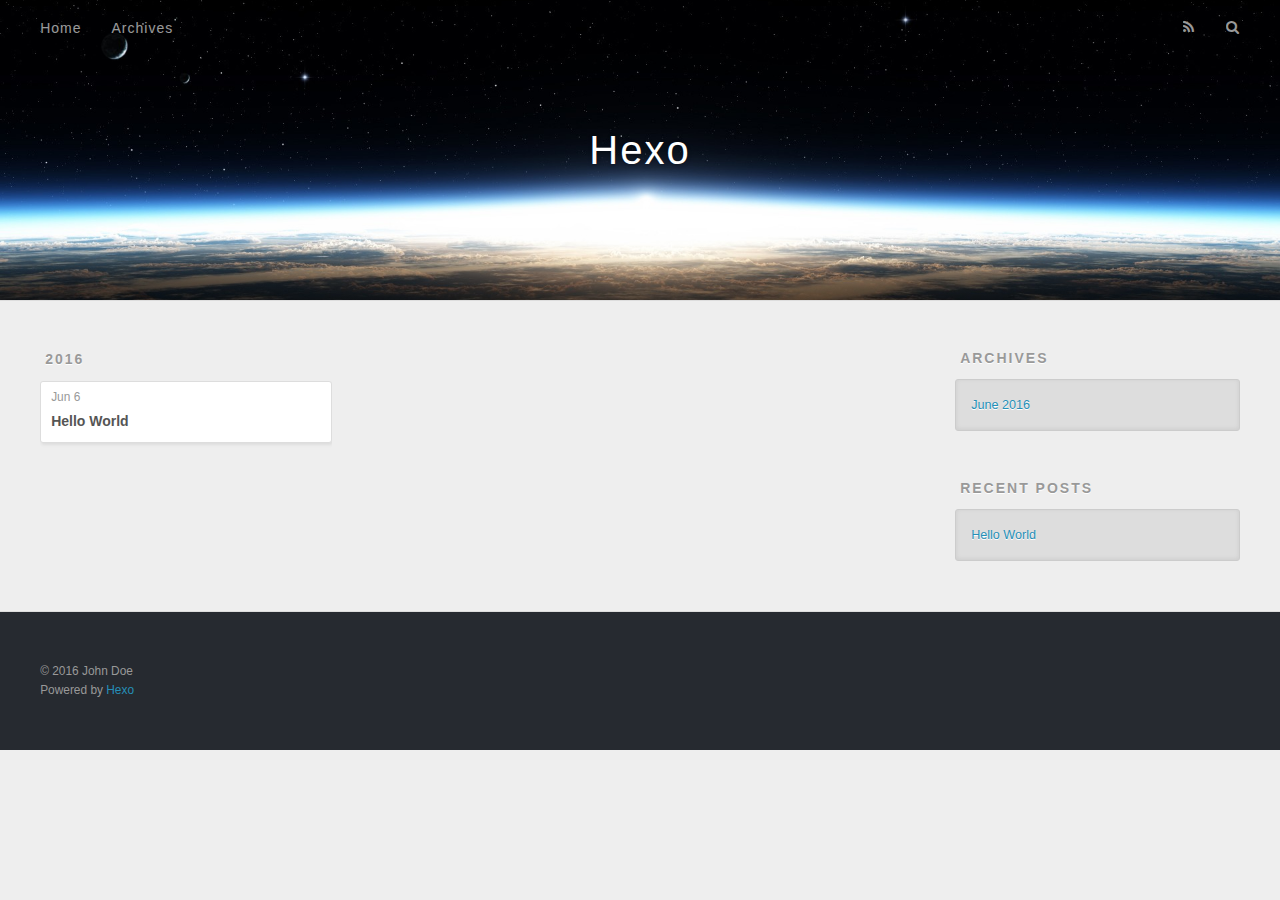
==== archives/2016/index.html @ 3d80b48e "Site updated: 2016-06-06 10:09:51" ====
<!DOCTYPE html>
<html>
<head>
  <meta charset="utf-8">
  
  <title>Archives: 2016 | Hexo</title>
  <meta name="viewport" content="width=device-width, initial-scale=1, maximum-scale=1">
  <meta name="description">
<meta property="og:type" content="website">
<meta property="og:title" content="Hexo">
<meta property="og:url" content="http://yoursite.com/archives/2016/index.html">
<meta property="og:site_name" content="Hexo">
<meta property="og:description">
<meta name="twitter:card" content="summary">
<meta name="twitter:title" content="Hexo">
<meta name="twitter:description">
  
    <link rel="alternate" href="/atom.xml" title="Hexo" type="application/atom+xml">
  
  
    <link rel="icon" href="/favicon.png">
  
  
    <link href="//fonts.googleapis.com/css?family=Source+Code+Pro" rel="stylesheet" type="text/css">
  
  <link rel="stylesheet" href="/css/style.css">
  

</head>

<body>
  <div id="container">
    <div id="wrap">
      <header id="header">
  <div id="banner"></div>
  <div id="header-outer" class="outer">
    <div id="header-title" class="inner">
      <h1 id="logo-wrap">
        <a href="/" id="logo">Hexo</a>
      </h1>
      
    </div>
    <div id="header-inner" class="inner">
      <nav id="main-nav">
        <a id="main-nav-toggle" class="nav-icon"></a>
        
          <a class="main-nav-link" href="/">Home</a>
        
          <a class="main-nav-link" href="/archives">Archives</a>
        
      </nav>
      <nav id="sub-nav">
        
          <a id="nav-rss-link" class="nav-icon" href="/atom.xml" title="RSS Feed"></a>
        
        <a id="nav-search-btn" class="nav-icon" title="Search"></a>
      </nav>
      <div id="search-form-wrap">
        <form action="//google.com/search" method="get" accept-charset="UTF-8" class="search-form"><input type="search" name="q" results="0" class="search-form-input" placeholder="Search"><button type="submit" class="search-form-submit">&#xF002;</button><input type="hidden" name="sitesearch" value="http://yoursite.com"></form>
      </div>
    </div>
  </div>
</header>
      <div class="outer">
        <section id="main">
  
  
    
    
      
      
      <section class="archives-wrap">
        <div class="archive-year-wrap">
          <a href="/archives/2016" class="archive-year">2016</a>
        </div>
        <div class="archives">
    
    <article class="archive-article archive-type-post">
  <div class="archive-article-inner">
    <header class="archive-article-header">
      <a href="/2016/06/06/hello-world/" class="archive-article-date">
  <time datetime="2016-06-06T02:03:06.000Z" itemprop="datePublished">Jun 6</time>
</a>
      
  
    <h1 itemprop="name">
      <a class="archive-article-title" href="/2016/06/06/hello-world/">Hello World</a>
    </h1>
  

    </header>
  </div>
</article>
  
  
    </div></section>
  

</section>
        
          <aside id="sidebar">
  
    

  
    

  
    
  
    
  <div class="widget-wrap">
    <h3 class="widget-title">Archives</h3>
    <div class="widget">
      <ul class="archive-list"><li class="archive-list-item"><a class="archive-list-link" href="/archives/2016/06/">June 2016</a></li></ul>
    </div>
  </div>


  
    
  <div class="widget-wrap">
    <h3 class="widget-title">Recent Posts</h3>
    <div class="widget">
      <ul>
        
          <li>
            <a href="/2016/06/06/hello-world/">Hello World</a>
          </li>
        
      </ul>
    </div>
  </div>

  
</aside>
        
      </div>
      <footer id="footer">
  
  <div class="outer">
    <div id="footer-info" class="inner">
      &copy; 2016 John Doe<br>
      Powered by <a href="http://hexo.io/" target="_blank">Hexo</a>
    </div>
  </div>
</footer>
    </div>
    <nav id="mobile-nav">
  
    <a href="/" class="mobile-nav-link">Home</a>
  
    <a href="/archives" class="mobile-nav-link">Archives</a>
  
</nav>
    

<script src="//ajax.googleapis.com/ajax/libs/jquery/2.0.3/jquery.min.js"></script>


  <link rel="stylesheet" href="/fancybox/jquery.fancybox.css">
  <script src="/fancybox/jquery.fancybox.pack.js"></script>


<script src="/js/script.js"></script>

  </div>
</body>
</html>
---- css/style.css ----
body {
  width: 100%;
}
body:before,
body:after {
  content: "";
  display: table;
}
body:after {
  clear: both;
}
html,
body,
div,
span,
applet,
object,
iframe,
h1,
h2,
h3,
h4,
h5,
h6,
p,
blockquote,
pre,
a,
abbr,
acronym,
address,
big,
cite,
code,
del,
dfn,
em,
img,
ins,
kbd,
q,
s,
samp,
small,
strike,
strong,
sub,
sup,
tt,
var,
dl,
dt,
dd,
ol,
ul,
li,
fieldset,
form,
label,
legend,
table,
caption,
tbody,
tfoot,
thead,
tr,
th,
td {
  margin: 0;
  padding: 0;
  border: 0;
  outline: 0;
  font-weight: inherit;
  font-style: inherit;
  font-family: inherit;
  font-size: 100%;
  vertical-align: baseline;
}
body {
  line-height: 1;
  color: #000;
  background: #fff;
}
ol,
ul {
  list-style: none;
}
table {
  border-collapse: separate;
  border-spacing: 0;
  vertical-align: middle;
}
caption,
th,
td {
  text-align: left;
  font-weight: normal;
  vertical-align: middle;
}
a img {
  border: none;
}
input,
button {
  margin: 0;
  padding: 0;
}
input::-moz-focus-inner,
button::-moz-focus-inner {
  border: 0;
  padding: 0;
}
@font-face {
  font-family: FontAwesome;
  font-style: normal;
  font-weight: normal;
  src: url("fonts/fontawesome-webfont.eot?v=#4.0.3");
  src: url("fonts/fontawesome-webfont.eot?#iefix&v=#4.0.3") format("embedded-opentype"), url("fonts/fontawesome-webfont.woff?v=#4.0.3") format("woff"), url("fonts/fontawesome-webfont.ttf?v=#4.0.3") format("truetype"), url("fonts/fontawesome-webfont.svg#fontawesomeregular?v=#4.0.3") format("svg");
}
html,
body,
#container {
  height: 100%;
}
body {
  background: #eee;
  font: 14px "Helvetica Neue", Helvetica, Arial, sans-serif;
  -webkit-text-size-adjust: 100%;
}
.outer {
  max-width: 1220px;
  margin: 0 auto;
  padding: 0 20px;
}
.outer:before,
.outer:after {
  content: "";
  display: table;
}
.outer:after {
  clear: both;
}
.inner {
  display: inline;
  float: left;
  width: 98.3333333333333%;
  margin: 0 0.8333333333333%;
}
.left,
.alignleft {
  float: left;
}
.right,
.alignright {
  float: right;
}
.clear {
  clear: both;
}
#container {
  position: relative;
}
.mobile-nav-on {
  overflow: hidden;
}
#wrap {
  height: 100%;
  width: 100%;
  position: absolute;
  top: 0;
  left: 0;
  -webkit-transition: 0.2s ease-out;
  -moz-transition: 0.2s ease-out;
  -ms-transition: 0.2s ease-out;
  transition: 0.2s ease-out;
  z-index: 1;
  background: #eee;
}
.mobile-nav-on #wrap {
  left: 280px;
}
@media screen and (min-width: 768px) {
  #main {
    display: inline;
    float: left;
    width: 73.3333333333333%;
    margin: 0 0.8333333333333%;
  }
}
.article-date,
.article-category-link,
.archive-year,
.widget-title {
  text-decoration: none;
  text-transform: uppercase;
  letter-spacing: 2px;
  color: #999;
  margin-bottom: 1em;
  margin-left: 5px;
  line-height: 1em;
  text-shadow: 0 1px #fff;
  font-weight: bold;
}
.article-inner,
.archive-article-inner {
  background: #fff;
  -webkit-box-shadow: 1px 2px 3px #ddd;
  box-shadow: 1px 2px 3px #ddd;
  border: 1px solid #ddd;
  -webkit-border-radius: 3px;
  border-radius: 3px;
}
.article-entry h1,
.widget h1 {
  font-size: 2em;
}
.article-entry h2,
.widget h2 {
  font-size: 1.5em;
}
.article-entry h3,
.widget h3 {
  font-size: 1.3em;
}
.article-entry h4,
.widget h4 {
  font-size: 1.2em;
}
.article-entry h5,
.widget h5 {
  font-size: 1em;
}
.article-entry h6,
.widget h6 {
  font-size: 1em;
  color: #999;
}
.article-entry hr,
.widget hr {
  border: 1px dashed #ddd;
}
.article-entry strong,
.widget strong {
  font-weight: bold;
}
.article-entry em,
.widget em,
.article-entry cite,
.widget cite {
  font-style: italic;
}
.article-entry sup,
.widget sup,
.article-entry sub,
.widget sub {
  font-size: 0.75em;
  line-height: 0;
  position: relative;
  vertical-align: baseline;
}
.article-entry sup,
.widget sup {
  top: -0.5em;
}
.article-entry sub,
.widget sub {
  bottom: -0.2em;
}
.article-entry small,
.widget small {
  font-size: 0.85em;
}
.article-entry acronym,
.widget acronym,
.article-entry abbr,
.widget abbr {
  border-bottom: 1px dotted;
}
.article-entry ul,
.widget ul,
.article-entry ol,
.widget ol,
.article-entry dl,
.widget dl {
  margin: 0 20px;
  line-height: 1.6em;
}
.article-entry ul ul,
.widget ul ul,
.article-entry ol ul,
.widget ol ul,
.article-entry ul ol,
.widget ul ol,
.article-entry ol ol,
.widget ol ol {
  margin-top: 0;
  margin-bottom: 0;
}
.article-entry ul,
.widget ul {
  list-style: disc;
}
.article-entry ol,
.widget ol {
  list-style: decimal;
}
.article-entry dt,
.widget dt {
  font-weight: bold;
}
#header {
  height: 300px;
  position: relative;
  border-bottom: 1px solid #ddd;
}
#header:before,
#header:after {
  content: "";
  position: absolute;
  left: 0;
  right: 0;
  height: 40px;
}
#header:before {
  top: 0;
  background: -webkit-linear-gradient(rgba(0,0,0,0.2), transparent);
  background: -moz-linear-gradient(rgba(0,0,0,0.2), transparent);
  background: -ms-linear-gradient(rgba(0,0,0,0.2), transparent);
  background: linear-gradient(rgba(0,0,0,0.2), transparent);
}
#header:after {
  bottom: 0;
  background: -webkit-linear-gradient(transparent, rgba(0,0,0,0.2));
  background: -moz-linear-gradient(transparent, rgba(0,0,0,0.2));
  background: -ms-linear-gradient(transparent, rgba(0,0,0,0.2));
  background: linear-gradient(transparent, rgba(0,0,0,0.2));
}
#header-outer {
  height: 100%;
  position: relative;
}
#header-inner {
  position: relative;
  overflow: hidden;
}
#banner {
  position: absolute;
  top: 0;
  left: 0;
  width: 100%;
  height: 100%;
  background: url("images/banner.jpg") center #000;
  -webkit-background-size: cover;
  -moz-background-size: cover;
  background-size: cover;
  z-index: -1;
}
#header-title {
  text-align: center;
  height: 40px;
  position: absolute;
  top: 50%;
  left: 0;
  margin-top: -20px;
}
#logo,
#subtitle {
  text-decoration: none;
  color: #fff;
  font-weight: 300;
  text-shadow: 0 1px 4px rgba(0,0,0,0.3);
}
#logo {
  font-size: 40px;
  line-height: 40px;
  letter-spacing: 2px;
}
#subtitle {
  font-size: 16px;
  line-height: 16px;
  letter-spacing: 1px;
}
#subtitle-wrap {
  margin-top: 16px;
}
#main-nav {
  float: left;
  margin-left: -15px;
}
.nav-icon,
.main-nav-link {
  float: left;
  color: #fff;
  opacity: 0.6;
  text-decoration: none;
  text-shadow: 0 1px rgba(0,0,0,0.2);
  -webkit-transition: opacity 0.2s;
  -moz-transition: opacity 0.2s;
  -ms-transition: opacity 0.2s;
  transition: opacity 0.2s;
  display: block;
  padding: 20px 15px;
}
.nav-icon:hover,
.main-nav-link:hover {
  opacity: 1;
}
.nav-icon {
  font-family: FontAwesome;
  text-align: center;
  font-size: 14px;
  width: 14px;
  height: 14px;
  padding: 20px 15px;
  position: relative;
  cursor: pointer;
}
.main-nav-link {
  font-weight: 300;
  letter-spacing: 1px;
}
@media screen and (max-width: 479px) {
  .main-nav-link {
    display: none;
  }
}
#main-nav-toggle {
  display: none;
}
#main-nav-toggle:before {
  content: "\f0c9";
}
@media screen and (max-width: 479px) {
  #main-nav-toggle {
    display: block;
  }
}
#sub-nav {
  float: right;
  margin-right: -15px;
}
#nav-rss-link:before {
  content: "\f09e";
}
#nav-search-btn:before {
  content: "\f002";
}
#search-form-wrap {
  position: absolute;
  top: 15px;
  width: 150px;
  height: 30px;
  right: -150px;
  opacity: 0;
  -webkit-transition: 0.2s ease-out;
  -moz-transition: 0.2s ease-out;
  -ms-transition: 0.2s ease-out;
  transition: 0.2s ease-out;
}
#search-form-wrap.on {
  opacity: 1;
  right: 0;
}
@media screen and (max-width: 479px) {
  #search-form-wrap {
    width: 100%;
    right: -100%;
  }
}
.search-form {
  position: absolute;
  top: 0;
  left: 0;
  right: 0;
  background: #fff;
  padding: 5px 15px;
  -webkit-border-radius: 15px;
  border-radius: 15px;
  -webkit-box-shadow: 0 0 10px rgba(0,0,0,0.3);
  box-shadow: 0 0 10px rgba(0,0,0,0.3);
}
.search-form-input {
  border: none;
  background: none;
  color: #555;
  width: 100%;
  font: 13px "Helvetica Neue", Helvetica, Arial, sans-serif;
  outline: none;
}
.search-form-input::-webkit-search-results-decoration,
.search-form-input::-webkit-search-cancel-button {
  -webkit-appearance: none;
}
.search-form-submit {
  position: absolute;
  top: 50%;
  right: 10px;
  margin-top: -7px;
  font: 13px FontAwesome;
  border: none;
  background: none;
  color: #bbb;
  cursor: pointer;
}
.search-form-submit:hover,
.search-form-submit:focus {
  color: #777;
}
.article {
  margin: 50px 0;
}
.article-inner {
  overflow: hidden;
}
.article-meta:before,
.article-meta:after {
  content: "";
  display: table;
}
.article-meta:after {
  clear: both;
}
.article-date {
  float: left;
}
.article-category {
  float: left;
  line-height: 1em;
  color: #ccc;
  text-shadow: 0 1px #fff;
  margin-left: 8px;
}
.article-category:before {
  content: "\2022";
}
.article-category-link {
  margin: 0 12px 1em;
}
.article-header {
  padding: 20px 20px 0;
}
.article-title {
  text-decoration: none;
  font-size: 2em;
  font-weight: bold;
  color: #555;
  line-height: 1.1em;
  -webkit-transition: color 0.2s;
  -moz-transition: color 0.2s;
  -ms-transition: color 0.2s;
  transition: color 0.2s;
}
a.article-title:hover {
  color: #258fb8;
}
.article-entry {
  color: #555;
  padding: 0 20px;
}
.article-entry:before,
.article-entry:after {
  content: "";
  display: table;
}
.article-entry:after {
  clear: both;
}
.article-entry p,
.article-entry table {
  line-height: 1.6em;
  margin: 1.6em 0;
}
.article-entry h1,
.article-entry h2,
.article-entry h3,
.article-entry h4,
.article-entry h5,
.article-entry h6 {
  font-weight: bold;
}
.article-entry h1,
.article-entry h2,
.article-entry h3,
.article-entry h4,
.article-entry h5,
.article-entry h6 {
  line-height: 1.1em;
  margin: 1.1em 0;
}
.article-entry a {
  color: #258fb8;
  text-decoration: none;
}
.article-entry a:hover {
  text-decoration: underline;
}
.article-entry ul,
.article-entry ol,
.article-entry dl {
  margin-top: 1.6em;
  margin-bottom: 1.6em;
}
.article-entry img,
.article-entry video {
  max-width: 100%;
  height: auto;
  display: block;
  margin: auto;
}
.article-entry iframe {
  border: none;
}
.article-entry table {
  width: 100%;
  border-collapse: collapse;
  border-spacing: 0;
}
.article-entry th {
  font-weight: bold;
  border-bottom: 3px solid #ddd;
  padding-bottom: 0.5em;
}
.article-entry td {
  border-bottom: 1px solid #ddd;
  padding: 10px 0;
}
.article-entry blockquote {
  font-family: Georgia, "Times New Roman", serif;
  font-size: 1.4em;
  margin: 1.6em 20px;
  text-align: center;
}
.article-entry blockquote footer {
  font-size: 14px;
  margin: 1.6em 0;
  font-family: "Helvetica Neue", Helvetica, Arial, sans-serif;
}
.article-entry blockquote footer cite:before {
  content: "—";
  padding: 0 0.5em;
}
.article-entry .pullquote {
  text-align: left;
  width: 45%;
  margin: 0;
}
.article-entry .pullquote.left {
  margin-left: 0.5em;
  margin-right: 1em;
}
.article-entry .pullquote.right {
  margin-right: 0.5em;
  margin-left: 1em;
}
.article-entry .caption {
  color: #999;
  display: block;
  font-size: 0.9em;
  margin-top: 0.5em;
  position: relative;
  text-align: center;
}
.article-entry .video-container {
  position: relative;
  padding-top: 56.25%;
  height: 0;
  overflow: hidden;
}
.article-entry .video-container iframe,
.article-entry .video-container object,
.article-entry .video-container embed {
  position: absolute;
  top: 0;
  left: 0;
  width: 100%;
  height: 100%;
  margin-top: 0;
}
.article-more-link a {
  display: inline-block;
  line-height: 1em;
  padding: 6px 15px;
  -webkit-border-radius: 15px;
  border-radius: 15px;
  background: #eee;
  color: #999;
  text-shadow: 0 1px #fff;
  text-decoration: none;
}
.article-more-link a:hover {
  background: #258fb8;
  color: #fff;
  text-decoration: none;
  text-shadow: 0 1px #1e7293;
}
.article-footer {
  font-size: 0.85em;
  line-height: 1.6em;
  border-top: 1px solid #ddd;
  padding-top: 1.6em;
  margin: 0 20px 20px;
}
.article-footer:before,
.article-footer:after {
  content: "";
  display: table;
}
.article-footer:after {
  clear: both;
}
.article-footer a {
  color: #999;
  text-decoration: none;
}
.article-footer a:hover {
  color: #555;
}
.article-tag-list-item {
  float: left;
  margin-right: 10px;
}
.article-tag-list-link:before {
  content: "#";
}
.article-comment-link {
  float: right;
}
.article-comment-link:before {
  content: "\f075";
  font-family: FontAwesome;
  padding-right: 8px;
}
.article-share-link {
  cursor: pointer;
  float: right;
  margin-left: 20px;
}
.article-share-link:before {
  content: "\f064";
  font-family: FontAwesome;
  padding-right: 6px;
}
#article-nav {
  position: relative;
}
#article-nav:before,
#article-nav:after {
  content: "";
  display: table;
}
#article-nav:after {
  clear: both;
}
@media screen and (min-width: 768px) {
  #article-nav {
    margin: 50px 0;
  }
  #article-nav:before {
    width: 8px;
    height: 8px;
    position: absolute;
    top: 50%;
    left: 50%;
    margin-top: -4px;
    margin-left: -4px;
    content: "";
    -webkit-border-radius: 50%;
    border-radius: 50%;
    background: #ddd;
    -webkit-box-shadow: 0 1px 2px #fff;
    box-shadow: 0 1px 2px #fff;
  }
}
.article-nav-link-wrap {
  text-decoration: none;
  text-shadow: 0 1px #fff;
  color: #999;
  -webkit-box-sizing: border-box;
  -moz-box-sizing: border-box;
  box-sizing: border-box;
  margin-top: 50px;
  text-align: center;
  display: block;
}
.article-nav-link-wrap:hover {
  color: #555;
}
@media screen and (min-width: 768px) {
  .article-nav-link-wrap {
    width: 50%;
    margin-top: 0;
  }
}
@media screen and (min-width: 768px) {
  #article-nav-newer {
    float: left;
    text-align: right;
    padding-right: 20px;
  }
}
@media screen and (min-width: 768px) {
  #article-nav-older {
    float: right;
    text-align: left;
    padding-left: 20px;
  }
}
.article-nav-caption {
  text-transform: uppercase;
  letter-spacing: 2px;
  color: #ddd;
  line-height: 1em;
  font-weight: bold;
}
#article-nav-newer .article-nav-caption {
  margin-right: -2px;
}
.article-nav-title {
  font-size: 0.85em;
  line-height: 1.6em;
  margin-top: 0.5em;
}
.article-share-box {
  position: absolute;
  display: none;
  background: #fff;
  -webkit-box-shadow: 1px 2px 10px rgba(0,0,0,0.2);
  box-shadow: 1px 2px 10px rgba(0,0,0,0.2);
  -webkit-border-radius: 3px;
  border-radius: 3px;
  margin-left: -145px;
  overflow: hidden;
  z-index: 1;
}
.article-share-box.on {
  display: block;
}
.article-share-input {
  width: 100%;
  background: none;
  -webkit-box-sizing: border-box;
  -moz-box-sizing: border-box;
  box-sizing: border-box;
  font: 14px "Helvetica Neue", Helvetica, Arial, sans-serif;
  padding: 0 15px;
  color: #555;
  outline: none;
  border: 1px solid #ddd;
  -webkit-border-radius: 3px 3px 0 0;
  border-radius: 3px 3px 0 0;
  height: 36px;
  line-height: 36px;
}
.article-share-links {
  background: #eee;
}
.article-share-links:before,
.article-share-links:after {
  content: "";
  display: table;
}
.article-share-links:after {
  clear: both;
}
.article-share-twitter,
.article-share-facebook,
.article-share-pinterest,
.article-share-google {
  width: 50px;
  height: 36px;
  display: block;
  float: left;
  position: relative;
  color: #999;
  text-shadow: 0 1px #fff;
}
.article-share-twitter:before,
.article-share-facebook:before,
.article-share-pinterest:before,
.article-share-google:before {
  font-size: 20px;
  font-family: FontAwesome;
  width: 20px;
  height: 20px;
  position: absolute;
  top: 50%;
  left: 50%;
  margin-top: -10px;
  margin-left: -10px;
  text-align: center;
}
.article-share-twitter:hover,
.article-share-facebook:hover,
.article-share-pinterest:hover,
.article-share-google:hover {
  color: #fff;
}
.article-share-twitter:before {
  content: "\f099";
}
.article-share-twitter:hover {
  background: #00aced;
  text-shadow: 0 1px #008abe;
}
.article-share-facebook:before {
  content: "\f09a";
}
.article-share-facebook:hover {
  background: #3b5998;
  text-shadow: 0 1px #2f477a;
}
.article-share-pinterest:before {
  content: "\f0d2";
}
.article-share-pinterest:hover {
  background: #cb2027;
  text-shadow: 0 1px #a21a1f;
}
.article-share-google:before {
  content: "\f0d5";
}
.article-share-google:hover {
  background: #dd4b39;
  text-shadow: 0 1px #be3221;
}
.article-gallery {
  background: #000;
  position: relative;
}
.article-gallery-photos {
  position: relative;
  overflow: hidden;
}
.article-gallery-img {
  display: none;
  max-width: 100%;
}
.article-gallery-img:first-child {
  display: block;
}
.article-gallery-img.loaded {
  position: absolute;
  display: block;
}
.article-gallery-img img {
  display: block;
  max-width: 100%;
  margin: 0 auto;
}
#comments {
  background: #fff;
  -webkit-box-shadow: 1px 2px 3px #ddd;
  box-shadow: 1px 2px 3px #ddd;
  padding: 20px;
  border: 1px solid #ddd;
  -webkit-border-radius: 3px;
  border-radius: 3px;
  margin: 50px 0;
}
#comments a {
  color: #258fb8;
}
.archives-wrap {
  margin: 50px 0;
}
.archives:before,
.archives:after {
  content: "";
  display: table;
}
.archives:after {
  clear: both;
}
.archive-year-wrap {
  margin-bottom: 1em;
}
.archives {
  -webkit-column-gap: 10px;
  -moz-column-gap: 10px;
  column-gap: 10px;
}
@media screen and (min-width: 480px) and (max-width: 767px) {
  .archives {
    -webkit-column-count: 2;
    -moz-column-count: 2;
    column-count: 2;
  }
}
@media screen and (min-width: 768px) {
  .archives {
    -webkit-column-count: 3;
    -moz-column-count: 3;
    column-count: 3;
  }
}
.archive-article {
  -webkit-column-break-inside: avoid;
  page-break-inside: avoid;
  overflow: hidden;
  break-inside: avoid-column;
}
.archive-article-inner {
  padding: 10px;
  margin-bottom: 15px;
}
.archive-article-title {
  text-decoration: none;
  font-weight: bold;
  color: #555;
  -webkit-transition: color 0.2s;
  -moz-transition: color 0.2s;
  -ms-transition: color 0.2s;
  transition: color 0.2s;
  line-height: 1.6em;
}
.archive-article-title:hover {
  color: #258fb8;
}
.archive-article-footer {
  margin-top: 1em;
}
.archive-article-date {
  color: #999;
  text-decoration: none;
  font-size: 0.85em;
  line-height: 1em;
  margin-bottom: 0.5em;
  display: block;
}
#page-nav {
  margin: 50px auto;
  background: #fff;
  -webkit-box-shadow: 1px 2px 3px #ddd;
  box-shadow: 1px 2px 3px #ddd;
  border: 1px solid #ddd;
  -webkit-border-radius: 3px;
  border-radius: 3px;
  text-align: center;
  color: #999;
  overflow: hidden;
}
#page-nav:before,
#page-nav:after {
  content: "";
  display: table;
}
#page-nav:after {
  clear: both;
}
#page-nav a,
#page-nav span {
  padding: 10px 20px;
  line-height: 1;
  height: 2ex;
}
#page-nav a {
  color: #999;
  text-decoration: none;
}
#page-nav a:hover {
  background: #999;
  color: #fff;
}
#page-nav .prev {
  float: left;
}
#page-nav .next {
  float: right;
}
#page-nav .page-number {
  display: inline-block;
}
@media screen and (max-width: 479px) {
  #page-nav .page-number {
    display: none;
  }
}
#page-nav .current {
  color: #555;
  font-weight: bold;
}
#page-nav .space {
  color: #ddd;
}
#footer {
  background: #262a30;
  padding: 50px 0;
  border-top: 1px solid #ddd;
  color: #999;
}
#footer a {
  color: #258fb8;
  text-decoration: none;
}
#footer a:hover {
  text-decoration: underline;
}
#footer-info {
  line-height: 1.6em;
  font-size: 0.85em;
}
.article-entry pre,
.article-entry .highlight {
  background: #2d2d2d;
  margin: 0 -20px;
  padding: 15px 20px;
  border-style: solid;
  border-color: #ddd;
  border-width: 1px 0;
  overflow: auto;
  color: #ccc;
  line-height: 22.400000000000002px;
}
.article-entry .highlight .gutter pre,
.article-entry .gist .gist-file .gist-data .line-numbers {
  color: #666;
  font-size: 0.85em;
}
.article-entry pre,
.article-entry code {
  font-family: "Source Code Pro", Consolas, Monaco, Menlo, Consolas, monospace;
}
.article-entry code {
  background: #eee;
  text-shadow: 0 1px #fff;
  padding: 0 0.3em;
}
.article-entry pre code {
  background: none;
  text-shadow: none;
  padding: 0;
}
.article-entry .highlight pre {
  border: none;
  margin: 0;
  padding: 0;
}
.article-entry .highlight table {
  margin: 0;
  width: auto;
}
.article-entry .highlight td {
  border: none;
  padding: 0;
}
.article-entry .highlight figcaption {
  font-size: 0.85em;
  color: #999;
  line-height: 1em;
  margin-bottom: 1em;
}
.article-entry .highlight figcaption:before,
.article-entry .highlight figcaption:after {
  content: "";
  display: table;
}
.article-entry .highlight figcaption:after {
  clear: both;
}
.article-entry .highlight figcaption a {
  float: right;
}
.article-entry .highlight .gutter pre {
  text-align: right;
  padding-right: 20px;
}
.article-entry .highlight .line {
  height: 22.400000000000002px;
}
.article-entry .gist {
  margin: 0 -20px;
  border-style: solid;
  border-color: #ddd;
  border-width: 1px 0;
  background: #2d2d2d;
  padding: 15px 20px 15px 0;
}
.article-entry .gist .gist-file {
  border: none;
  font-family: "Source Code Pro", Consolas, Monaco, Menlo, Consolas, monospace;
  margin: 0;
}
.article-entry .gist .gist-file .gist-data {
  background: none;
  border: none;
}
.article-entry .gist .gist-file .gist-data .line-numbers {
  background: none;
  border: none;
  padding: 0 20px 0 0;
}
.article-entry .gist .gist-file .gist-data .line-data {
  padding: 0 !important;
}
.article-entry .gist .gist-file .highlight {
  margin: 0;
  padding: 0;
  border: none;
}
.article-entry .gist .gist-file .gist-meta {
  background: #2d2d2d;
  color: #999;
  font: 0.85em "Helvetica Neue", Helvetica, Arial, sans-serif;
  text-shadow: 0 0;
  padding: 0;
  margin-top: 1em;
  margin-left: 20px;
}
.article-entry .gist .gist-file .gist-meta a {
  color: #258fb8;
  font-weight: normal;
}
.article-entry .gist .gist-file .gist-meta a:hover {
  text-decoration: underline;
}
pre .comment,
pre .title {
  color: #999;
}
pre .variable,
pre .attribute,
pre .tag,
pre .regexp,
pre .ruby .constant,
pre .xml .tag .title,
pre .xml .pi,
pre .xml .doctype,
pre .html .doctype,
pre .css .id,
pre .css .class,
pre .css .pseudo {
  color: #f2777a;
}
pre .number,
pre .preprocessor,
pre .built_in,
pre .literal,
pre .params,
pre .constant {
  color: #f99157;
}
pre .class,
pre .ruby .class .title,
pre .css .rules .attribute {
  color: #9c9;
}
pre .string,
pre .value,
pre .inheritance,
pre .header,
pre .ruby .symbol,
pre .xml .cdata {
  color: #9c9;
}
pre .css .hexcolor {
  color: #6cc;
}
pre .function,
pre .python .decorator,
pre .python .title,
pre .ruby .function .title,
pre .ruby .title .keyword,
pre .perl .sub,
pre .javascript .title,
pre .coffeescript .title {
  color: #69c;
}
pre .keyword,
pre .javascript .function {
  color: #c9c;
}
@media screen and (max-width: 479px) {
  #mobile-nav {
    position: absolute;
    top: 0;
    left: 0;
    width: 280px;
    height: 100%;
    background: #191919;
    border-right: 1px solid #fff;
  }
}
@media screen and (max-width: 479px) {
  .mobile-nav-link {
    display: block;
    color: #999;
    text-decoration: none;
    padding: 15px 20px;
    font-weight: bold;
  }
  .mobile-nav-link:hover {
    color: #fff;
  }
}
@media screen and (min-width: 768px) {
  #sidebar {
    display: inline;
    float: left;
    width: 23.3333333333333%;
    margin: 0 0.8333333333333%;
  }
}
.widget-wrap {
  margin: 50px 0;
}
.widget {
  color: #777;
  text-shadow: 0 1px #fff;
  background: #ddd;
  -webkit-box-shadow: 0 -1px 4px #ccc inset;
  box-shadow: 0 -1px 4px #ccc inset;
  border: 1px solid #ccc;
  padding: 15px;
  -webkit-border-radius: 3px;
  border-radius: 3px;
}
.widget a {
  color: #258fb8;
  text-decoration: none;
}
.widget a:hover {
  text-decoration: underline;
}
.widget ul ul,
.widget ol ul,
.widget dl ul,
.widget ul ol,
.widget ol ol,
.widget dl ol,
.widget ul dl,
.widget ol dl,
.widget dl dl {
  margin-left: 15px;
  list-style: disc;
}
.widget {
  line-height: 1.6em;
  word-wrap: break-word;
  font-size: 0.9em;
}
.widget ul,
.widget ol {
  list-style: none;
  margin: 0;
}
.widget ul ul,
.widget ol ul,
.widget ul ol,
.widget ol ol {
  margin: 0 20px;
}
.widget ul ul,
.widget ol ul {
  list-style: disc;
}
.widget ul ol,
.widget ol ol {
  list-style: decimal;
}
.category-list-count,
.tag-list-count,
.archive-list-count {
  padding-left: 5px;
  color: #999;
  font-size: 0.85em;
}
.category-list-count:before,
.tag-list-count:before,
.archive-list-count:before {
  content: "(";
}
.category-list-count:after,
.tag-list-count:after,
.archive-list-count:after {
  content: ")";
}
.tagcloud a {
  margin-right: 5px;
  display: inline-block;
}
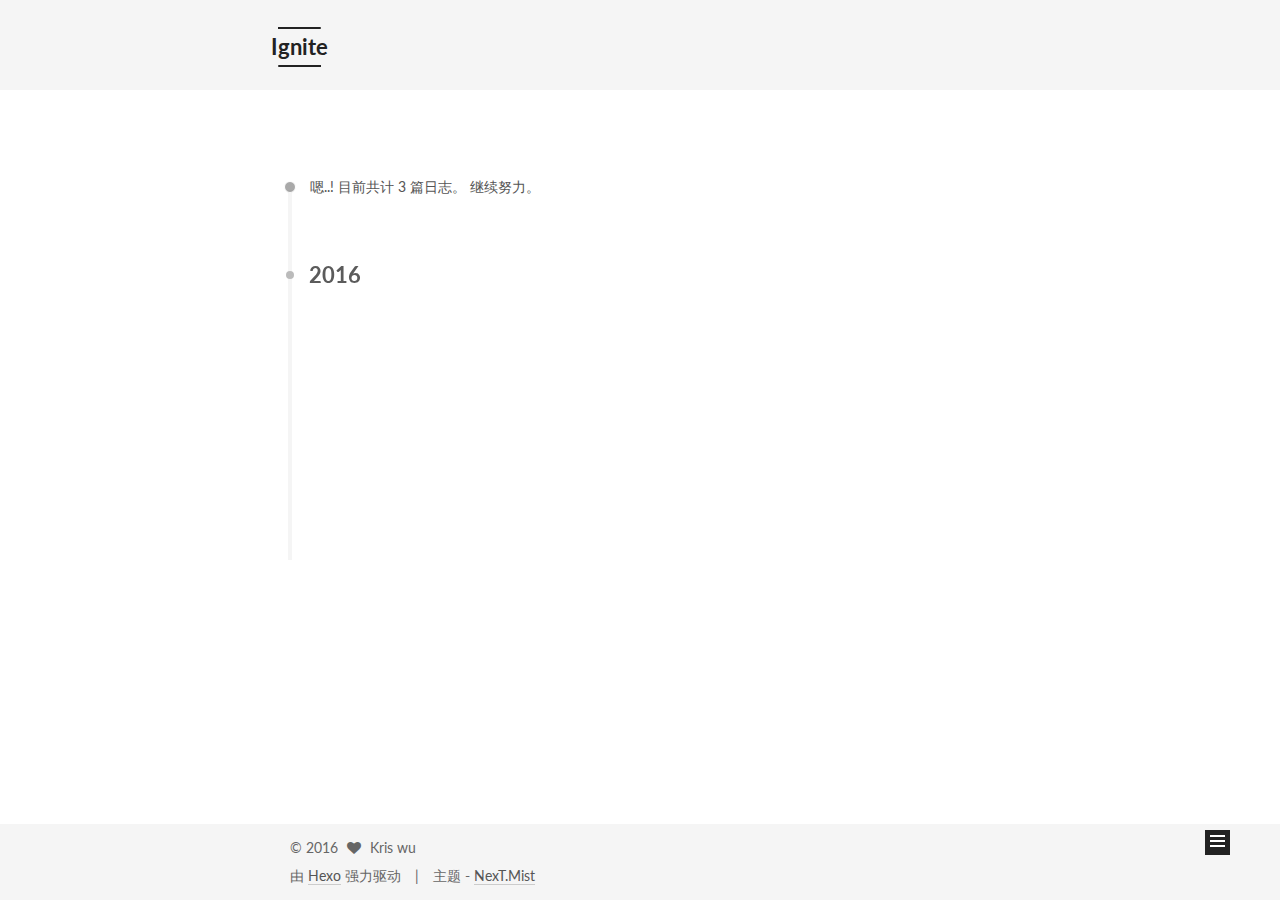
==== commit f92a166e: "Site updated: 2016-06-06 12:16:35" ====
--- a/archives/2016/index.html
+++ b/archives/2016/index.html
@@ -1,169 +1,570 @@
-<!DOCTYPE html>
-<html>
+<!doctype html>
+
+
+
+  
+
+
+<html class="theme-next mist use-motion">
 <head>
-  <meta charset="utf-8">
-  
-  <title>Archives: 2016 | Hexo</title>
-  <meta name="viewport" content="width=device-width, initial-scale=1, maximum-scale=1">
-  <meta name="description">
+  <meta charset="UTF-8"/>
+<meta http-equiv="X-UA-Compatible" content="IE=edge,chrome=1" />
+<meta name="viewport" content="width=device-width, initial-scale=1, maximum-scale=1"/>
+
+
+
+<meta http-equiv="Cache-Control" content="no-transform" />
+<meta http-equiv="Cache-Control" content="no-siteapp" />
+
+
+
+
+
+
+
+
+
+
+
+
+  
+  
+  <link href="/vendors/fancybox/source/jquery.fancybox.css?v=2.1.5" rel="stylesheet" type="text/css" />
+
+
+
+
+  
+  
+  
+  
+
+  
+    
+    
+  
+
+  
+
+  
+
+  
+
+  
+
+  
+    
+    
+    <link href="//fonts.googleapis.com/css?family=Lato:300,300italic,400,400italic,700,700italic&subset=latin,latin-ext" rel="stylesheet" type="text/css">
+  
+
+
+
+
+
+
+<link href="/vendors/font-awesome/css/font-awesome.min.css?v=4.4.0" rel="stylesheet" type="text/css" />
+
+<link href="/css/main.css?v=5.0.1" rel="stylesheet" type="text/css" />
+
+
+  <meta name="keywords" content="Hexo, NexT" />
+
+
+
+
+
+  <link rel="alternate" href="/atom.xml" title="Ignite" type="application/atom+xml" />
+
+
+
+
+  <link rel="shortcut icon" type="image/x-icon" href="/favicon.ico?v=5.0.1" />
+
+
+
+
+
+
+<meta name="description" content="没有什么事情是一次做不成的，如果不行，那就两次。">
 <meta property="og:type" content="website">
-<meta property="og:title" content="Hexo">
-<meta property="og:url" content="http://yoursite.com/archives/2016/index.html">
-<meta property="og:site_name" content="Hexo">
-<meta property="og:description">
+<meta property="og:title" content="Ignite">
+<meta property="og:url" content="http://igniteforkris.tk/archives/2016/index.html">
+<meta property="og:site_name" content="Ignite">
+<meta property="og:description" content="没有什么事情是一次做不成的，如果不行，那就两次。">
 <meta name="twitter:card" content="summary">
-<meta name="twitter:title" content="Hexo">
-<meta name="twitter:description">
-  
-    <link rel="alternate" href="/atom.xml" title="Hexo" type="application/atom+xml">
-  
-  
-    <link rel="icon" href="/favicon.png">
-  
-  
-    <link href="//fonts.googleapis.com/css?family=Source+Code+Pro" rel="stylesheet" type="text/css">
-  
-  <link rel="stylesheet" href="/css/style.css">
-  
-
+<meta name="twitter:title" content="Ignite">
+<meta name="twitter:description" content="没有什么事情是一次做不成的，如果不行，那就两次。">
+
+
+
+<script type="text/javascript" id="hexo.configuration">
+  var NexT = window.NexT || {};
+  var CONFIG = {
+    scheme: 'Mist',
+    sidebar: {"position":"left","display":"post"},
+    fancybox: true,
+    motion: true,
+    duoshuo: {
+      userId: 0,
+      author: '博主'
+    }
+  };
+</script>
+
+  <title> 归档 | Ignite </title>
 </head>
 
-<body>
-  <div id="container">
-    <div id="wrap">
-      <header id="header">
-  <div id="banner"></div>
-  <div id="header-outer" class="outer">
-    <div id="header-title" class="inner">
-      <h1 id="logo-wrap">
-        <a href="/" id="logo">Hexo</a>
+<body itemscope itemtype="http://schema.org/WebPage" lang="zh-Hans">
+
+  
+
+
+
+
+
+
+
+
+
+
+  
+  
+    
+  
+
+  <div class="container one-collumn sidebar-position-left  page-archive  ">
+    <div class="headband"></div>
+
+    <header id="header" class="header" itemscope itemtype="http://schema.org/WPHeader">
+      <div class="header-inner"><div class="site-meta ">
+  
+
+  <div class="custom-logo-site-title">
+    <a href="/"  class="brand" rel="start">
+      <span class="logo-line-before"><i></i></span>
+      <span class="site-title">Ignite</span>
+      <span class="logo-line-after"><i></i></span>
+    </a>
+  </div>
+  <p class="site-subtitle"></p>
+</div>
+
+<div class="site-nav-toggle">
+  <button>
+    <span class="btn-bar"></span>
+    <span class="btn-bar"></span>
+    <span class="btn-bar"></span>
+  </button>
+</div>
+
+<nav class="site-nav">
+  
+
+  
+    <ul id="menu" class="menu">
+      
+        
+        <li class="menu-item menu-item-home">
+          <a href="/" rel="section">
+            
+              <i class="menu-item-icon fa fa-fw fa-home"></i> <br />
+            
+            首页
+          </a>
+        </li>
+      
+        
+        <li class="menu-item menu-item-archives">
+          <a href="/archives" rel="section">
+            
+              <i class="menu-item-icon fa fa-fw fa-archive"></i> <br />
+            
+            归档
+          </a>
+        </li>
+      
+        
+        <li class="menu-item menu-item-tags">
+          <a href="/tags" rel="section">
+            
+              <i class="menu-item-icon fa fa-fw fa-tags"></i> <br />
+            
+            标签
+          </a>
+        </li>
+      
+        
+        <li class="menu-item menu-item-something">
+          <a href="/有料" rel="section">
+            
+              <i class="menu-item-icon fa fa-fw fa-question-circle"></i> <br />
+            
+            menu.something
+          </a>
+        </li>
+      
+
+      
+    </ul>
+  
+
+  
+</nav>
+
+ </div>
+    </header>
+
+    <main id="main" class="main">
+      <div class="main-inner">
+        <div class="content-wrap">
+          <div id="content" class="content">
+            
+
+  <section id="posts" class="posts-collapse">
+    <span class="archive-move-on"></span>
+
+    <span class="archive-page-counter">
+      
+      
+      
+        
+      
+      嗯..! 目前共计 3 篇日志。 继续努力。
+    </span>
+
+    
+
+      
+      
+      
+
+      
+        
+        <div class="collection-title">
+          <h2 class="archive-year motion-element" id="archive-year-2016">2016</h2>
+        </div>
+      
+      
+
+      
+
+  <article class="post post-type-normal" itemscope itemtype="http://schema.org/Article">
+    <header class="post-header">
+
+      <h1 class="post-title">
+        
+            <a class="post-title-link" href="/2016/06/06/测试下draft文章/" itemprop="url">
+              
+                <span itemprop="name">测试下draft文章</span>
+              
+            </a>
+        
       </h1>
-      
-    </div>
-    <div id="header-inner" class="inner">
-      <nav id="main-nav">
-        <a id="main-nav-toggle" class="nav-icon"></a>
-        
-          <a class="main-nav-link" href="/">Home</a>
-        
-          <a class="main-nav-link" href="/archives">Archives</a>
-        
-      </nav>
-      <nav id="sub-nav">
-        
-          <a id="nav-rss-link" class="nav-icon" href="/atom.xml" title="RSS Feed"></a>
-        
-        <a id="nav-search-btn" class="nav-icon" title="Search"></a>
-      </nav>
-      <div id="search-form-wrap">
-        <form action="//google.com/search" method="get" accept-charset="UTF-8" class="search-form"><input type="search" name="q" results="0" class="search-form-input" placeholder="Search"><button type="submit" class="search-form-submit">&#xF002;</button><input type="hidden" name="sitesearch" value="http://yoursite.com"></form>
+
+      <div class="post-meta">
+        <time class="post-time" itemprop="dateCreated"
+              datetime="2016-06-06T11:24:50+08:00"
+              content="2016-06-06" >
+          06-06
+        </time>
       </div>
+
+    </header>
+  </article>
+
+
+
+    
+
+      
+      
+      
+
+      
+      
+
+      
+
+  <article class="post post-type-normal" itemscope itemtype="http://schema.org/Article">
+    <header class="post-header">
+
+      <h1 class="post-title">
+        
+            <a class="post-title-link" href="/2016/06/06/人生第一次写博客/" itemprop="url">
+              
+                <span itemprop="name">人生第一次写博客</span>
+              
+            </a>
+        
+      </h1>
+
+      <div class="post-meta">
+        <time class="post-time" itemprop="dateCreated"
+              datetime="2016-06-06T11:13:49+08:00"
+              content="2016-06-06" >
+          06-06
+        </time>
+      </div>
+
+    </header>
+  </article>
+
+
+
+    
+
+      
+      
+      
+
+      
+      
+
+      
+
+  <article class="post post-type-normal" itemscope itemtype="http://schema.org/Article">
+    <header class="post-header">
+
+      <h1 class="post-title">
+        
+            <a class="post-title-link" href="/2016/06/06/hello-world/" itemprop="url">
+              
+                <span itemprop="name">Hello World</span>
+              
+            </a>
+        
+      </h1>
+
+      <div class="post-meta">
+        <time class="post-time" itemprop="dateCreated"
+              datetime="2016-06-06T10:03:06+08:00"
+              content="2016-06-06" >
+          06-06
+        </time>
+      </div>
+
+    </header>
+  </article>
+
+
+
+    
+
+  </section>
+
+  
+
+
+
+          </div>
+          
+
+
+          
+
+        </div>
+        
+          
+  
+  <div class="sidebar-toggle">
+    <div class="sidebar-toggle-line-wrap">
+      <span class="sidebar-toggle-line sidebar-toggle-line-first"></span>
+      <span class="sidebar-toggle-line sidebar-toggle-line-middle"></span>
+      <span class="sidebar-toggle-line sidebar-toggle-line-last"></span>
     </div>
   </div>
-</header>
-      <div class="outer">
-        <section id="main">
-  
-  
-    
-    
-      
-      
-      <section class="archives-wrap">
-        <div class="archive-year-wrap">
-          <a href="/archives/2016" class="archive-year">2016</a>
+
+  <aside id="sidebar" class="sidebar">
+    <div class="sidebar-inner">
+
+      
+
+      
+
+      <section class="site-overview sidebar-panel  sidebar-panel-active ">
+        <div class="site-author motion-element" itemprop="author" itemscope itemtype="http://schema.org/Person">
+          <img class="site-author-image" itemprop="image"
+               src="/uploads/avatar.JPG"
+               alt="Kris wu" />
+          <p class="site-author-name" itemprop="name">Kris wu</p>
+          <p class="site-description motion-element" itemprop="description">没有什么事情是一次做不成的，如果不行，那就两次。</p>
         </div>
-        <div class="archives">
-    
-    <article class="archive-article archive-type-post">
-  <div class="archive-article-inner">
-    <header class="archive-article-header">
-      <a href="/2016/06/06/hello-world/" class="archive-article-date">
-  <time datetime="2016-06-06T02:03:06.000Z" itemprop="datePublished">Jun 6</time>
-</a>
-      
-  
-    <h1 itemprop="name">
-      <a class="archive-article-title" href="/2016/06/06/hello-world/">Hello World</a>
-    </h1>
-  
-
-    </header>
-  </div>
-</article>
-  
-  
-    </div></section>
-  
-
-</section>
-        
-          <aside id="sidebar">
-  
-    
-
-  
-    
-
-  
-    
-  
-    
-  <div class="widget-wrap">
-    <h3 class="widget-title">Archives</h3>
-    <div class="widget">
-      <ul class="archive-list"><li class="archive-list-item"><a class="archive-list-link" href="/archives/2016/06/">June 2016</a></li></ul>
+        <nav class="site-state motion-element">
+          <div class="site-state-item site-state-posts">
+            <a href="/archives">
+              <span class="site-state-item-count">3</span>
+              <span class="site-state-item-name">日志</span>
+            </a>
+          </div>
+
+          
+            <div class="site-state-item site-state-categories">
+              
+                <span class="site-state-item-count">1</span>
+                <span class="site-state-item-name">分类</span>
+              
+            </div>
+          
+
+          
+            <div class="site-state-item site-state-tags">
+              <a href="/tags">
+                <span class="site-state-item-count">1</span>
+                <span class="site-state-item-name">标签</span>
+              </a>
+            </div>
+          
+
+        </nav>
+
+        
+          <div class="feed-link motion-element">
+            <a href="/atom.xml" rel="alternate">
+              <i class="fa fa-rss"></i>
+              RSS
+            </a>
+          </div>
+        
+
+        <div class="links-of-author motion-element">
+          
+        </div>
+
+        
+        
+
+        
+        
+
+      </section>
+
+      
+
+    </div>
+  </aside>
+
+
+        
+      </div>
+    </main>
+
+    <footer id="footer" class="footer">
+      <div class="footer-inner">
+        <div class="copyright" >
+  
+  &copy; 
+  <span itemprop="copyrightYear">2016</span>
+  <span class="with-love">
+    <i class="fa fa-heart"></i>
+  </span>
+  <span class="author" itemprop="copyrightHolder">Kris wu</span>
+</div>
+
+<div class="powered-by">
+  由 <a class="theme-link" href="http://hexo.io">Hexo</a> 强力驱动
+</div>
+
+<div class="theme-info">
+  主题 -
+  <a class="theme-link" href="https://github.com/iissnan/hexo-theme-next">
+    NexT.Mist
+  </a>
+</div>
+
+        
+
+        
+      </div>
+    </footer>
+
+    <div class="back-to-top">
+      <i class="fa fa-arrow-up"></i>
     </div>
   </div>
 
-
-  
-    
-  <div class="widget-wrap">
-    <h3 class="widget-title">Recent Posts</h3>
-    <div class="widget">
-      <ul>
-        
-          <li>
-            <a href="/2016/06/06/hello-world/">Hello World</a>
-          </li>
-        
-      </ul>
-    </div>
-  </div>
-
-  
-</aside>
-        
-      </div>
-      <footer id="footer">
-  
-  <div class="outer">
-    <div id="footer-info" class="inner">
-      &copy; 2016 John Doe<br>
-      Powered by <a href="http://hexo.io/" target="_blank">Hexo</a>
-    </div>
-  </div>
-</footer>
-    </div>
-    <nav id="mobile-nav">
-  
-    <a href="/" class="mobile-nav-link">Home</a>
-  
-    <a href="/archives" class="mobile-nav-link">Archives</a>
-  
-</nav>
-    
-
-<script src="//ajax.googleapis.com/ajax/libs/jquery/2.0.3/jquery.min.js"></script>
-
-
-  <link rel="stylesheet" href="/fancybox/jquery.fancybox.css">
-  <script src="/fancybox/jquery.fancybox.pack.js"></script>
-
-
-<script src="/js/script.js"></script>
-
-  </div>
+  
+
+<script type="text/javascript">
+  if (Object.prototype.toString.call(window.Promise) !== '[object Function]') {
+    window.Promise = null;
+  }
+</script>
+
+
+
+
+
+
+
+
+
+  
+
+
+
+  
+  <script type="text/javascript" src="/vendors/jquery/index.js?v=2.1.3"></script>
+
+  
+  <script type="text/javascript" src="/vendors/fastclick/lib/fastclick.min.js?v=1.0.6"></script>
+
+  
+  <script type="text/javascript" src="/vendors/jquery_lazyload/jquery.lazyload.js?v=1.9.7"></script>
+
+  
+  <script type="text/javascript" src="/vendors/velocity/velocity.min.js?v=1.2.1"></script>
+
+  
+  <script type="text/javascript" src="/vendors/velocity/velocity.ui.min.js?v=1.2.1"></script>
+
+  
+  <script type="text/javascript" src="/vendors/fancybox/source/jquery.fancybox.pack.js?v=2.1.5"></script>
+
+
+  
+
+
+  <script type="text/javascript" src="/js/src/utils.js?v=5.0.1"></script>
+
+  <script type="text/javascript" src="/js/src/motion.js?v=5.0.1"></script>
+
+
+
+  
+  
+
+  
+  
+    <script type="text/javascript" id="motion.page.archive">
+      $('.archive-year').velocity('transition.slideLeftIn');
+    </script>
+  
+
+
+  
+
+
+  <script type="text/javascript" src="/js/src/bootstrap.js?v=5.0.1"></script>
+
+
+
+  
+
+
+
+  
+
+
+
+
+  
+  
+  
+
+  
+
+  
+
 </body>
-</html>+</html>
--- a/css/main.css
+++ b/css/main.css
@@ -0,0 +1,2427 @@
+/* normalize.css v3.0.2 | MIT License | git.io/normalize */
+html {
+  font-family: sans-serif; /* 1 */
+  -ms-text-size-adjust: 100%; /* 2 */
+  -webkit-text-size-adjust: 100%; /* 2 */
+}
+body {
+  margin: 0;
+}
+article,
+aside,
+details,
+figcaption,
+figure,
+footer,
+header,
+hgroup,
+main,
+menu,
+nav,
+section,
+summary {
+  display: block;
+}
+audio,
+canvas,
+progress,
+video {
+  display: inline-block; /* 1 */
+  vertical-align: baseline; /* 2 */
+}
+audio:not([controls]) {
+  display: none;
+  height: 0;
+}
+[hidden],
+template {
+  display: none;
+}
+a {
+  background-color: transparent;
+}
+a:active,
+a:hover {
+  outline: 0;
+}
+abbr[title] {
+  border-bottom: 1px dotted;
+}
+b,
+strong {
+  font-weight: bold;
+}
+dfn {
+  font-style: italic;
+}
+h1 {
+  font-size: 2em;
+  margin: 0.67em 0;
+}
+mark {
+  background: #ff0;
+  color: #000;
+}
+small {
+  font-size: 80%;
+}
+sub,
+sup {
+  font-size: 75%;
+  line-height: 0;
+  position: relative;
+  vertical-align: baseline;
+}
+sup {
+  top: -0.5em;
+}
+sub {
+  bottom: -0.25em;
+}
+img {
+  border: 0;
+}
+svg:not(:root) {
+  overflow: hidden;
+}
+figure {
+  margin: 1em 40px;
+}
+hr {
+  -moz-box-sizing: content-box;
+  box-sizing: content-box;
+  height: 0;
+}
+pre {
+  overflow: auto;
+}
+code,
+kbd,
+pre,
+samp {
+  font-family: monospace, monospace;
+  font-size: 1em;
+}
+button,
+input,
+optgroup,
+select,
+textarea {
+  color: inherit; /* 1 */
+  font: inherit; /* 2 */
+  margin: 0; /* 3 */
+}
+button {
+  overflow: visible;
+}
+button,
+select {
+  text-transform: none;
+}
+button,
+html input[type="button"],
+input[type="reset"],
+input[type="submit"] {
+  -webkit-appearance: button; /* 2 */
+  cursor: pointer; /* 3 */
+}
+button[disabled],
+html input[disabled] {
+  cursor: default;
+}
+button::-moz-focus-inner,
+input::-moz-focus-inner {
+  border: 0;
+  padding: 0;
+}
+input {
+  line-height: normal;
+}
+input[type="checkbox"],
+input[type="radio"] {
+  box-sizing: border-box; /* 1 */
+  padding: 0; /* 2 */
+}
+input[type="number"]::-webkit-inner-spin-button,
+input[type="number"]::-webkit-outer-spin-button {
+  height: auto;
+}
+input[type="search"] {
+  -webkit-appearance: textfield; /* 1 */
+  -moz-box-sizing: content-box;
+  -webkit-box-sizing: content-box; /* 2 */
+  box-sizing: content-box;
+}
+input[type="search"]::-webkit-search-cancel-button,
+input[type="search"]::-webkit-search-decoration {
+  -webkit-appearance: none;
+}
+fieldset {
+  border: 1px solid #c0c0c0;
+  margin: 0 2px;
+  padding: 0.35em 0.625em 0.75em;
+}
+legend {
+  border: 0; /* 1 */
+  padding: 0; /* 2 */
+}
+textarea {
+  overflow: auto;
+}
+optgroup {
+  font-weight: bold;
+}
+table {
+  border-collapse: collapse;
+  border-spacing: 0;
+}
+td,
+th {
+  padding: 0;
+}
+::selection {
+  background: #262a30;
+  color: #fff;
+}
+body {
+  position: relative;
+  font-family: 'Lato', "PingFang SC", "Microsoft YaHei", sans-serif;
+  font-size: 14px;
+  line-height: 2;
+  color: #555;
+  background: #fff;
+}
+@media (max-width: 767px) {
+  body {
+    padding-right: 0 !important;
+  }
+}
+@media (min-width: 768px) and (max-width: 991px) {
+  body {
+    padding-right: 0 !important;
+  }
+}
+@media (min-width: 1600px) {
+  body {
+    font-size: 16px;
+  }
+}
+h1,
+h2,
+h3,
+h4,
+h5,
+h6 {
+  margin: 0;
+  padding: 0;
+  font-weight: bold;
+  line-height: 1.5;
+  font-family: 'Lato', "PingFang SC", "Microsoft YaHei", sans-serif;
+}
+h2,
+h3,
+h4,
+h5,
+h6 {
+  margin: 20px 0 15px;
+}
+h1 {
+  font-size: 24px;
+}
+@media (max-width: 767px) {
+  h1 {
+    font-size: 20px;
+  }
+}
+h2 {
+  font-size: 22px;
+}
+@media (max-width: 767px) {
+  h2 {
+    font-size: 18px;
+  }
+}
+h3 {
+  font-size: 20px;
+}
+@media (max-width: 767px) {
+  h3 {
+    font-size: 16px;
+  }
+}
+h4 {
+  font-size: 18px;
+}
+@media (max-width: 767px) {
+  h4 {
+    font-size: 14px;
+  }
+}
+h5 {
+  font-size: 16px;
+}
+@media (max-width: 767px) {
+  h5 {
+    font-size: 12px;
+  }
+}
+h6 {
+  font-size: 14px;
+}
+@media (max-width: 767px) {
+  h6 {
+    font-size: 10px;
+  }
+}
+p {
+  margin: 0 0 25px 0;
+}
+a {
+  color: #555;
+  text-decoration: none;
+  border-bottom: 1px solid #999;
+  word-wrap: break-word;
+}
+a:hover {
+  color: #222;
+  border-bottom-color: #222;
+}
+ul {
+  list-style: none;
+}
+blockquote {
+  margin: 0;
+  padding: 0;
+}
+img {
+  display: block;
+  margin: auto;
+  max-width: 100%;
+  height: auto;
+}
+hr {
+  margin: 40px 0;
+  height: 3px;
+  border: none;
+  background-color: #ddd;
+  background-image: repeating-linear-gradient(-45deg, #fff, #fff 4px, transparent 4px, transparent 8px);
+}
+blockquote {
+  padding: 0 15px;
+  color: #666;
+  border-left: 4px solid #ddd;
+}
+blockquote cite::before {
+  content: "-";
+  padding: 0 5px;
+}
+dt {
+  font-weight: 700;
+}
+dd {
+  margin: 0;
+  padding: 0;
+}
+.text-left {
+  text-align: left;
+}
+.text-center {
+  text-align: center;
+}
+.text-right {
+  text-align: right;
+}
+.text-justify {
+  text-align: justify;
+}
+.text-nowrap {
+  white-space: nowrap;
+}
+.text-lowercase {
+  text-transform: lowercase;
+}
+.text-uppercase {
+  text-transform: uppercase;
+}
+.text-capitalize {
+  text-transform: capitalize;
+}
+.center-block {
+  display: block;
+  margin-left: auto;
+  margin-right: auto;
+}
+.clearfix:before,
+.clearfix:after {
+  content: " ";
+  display: table;
+}
+.clearfix:after {
+  clear: both;
+}
+.pullquote {
+  width: 45%;
+}
+.pullquote.left {
+  float: left;
+  margin-left: 5px;
+  margin-right: 10px;
+}
+.pullquote.right {
+  float: right;
+  margin-left: 10px;
+  margin-right: 5px;
+}
+.affix.affix.affix {
+  position: fixed;
+}
+.translation {
+  margin-top: -20px;
+  font-size: 14px;
+  color: #999;
+}
+.scrollbar-measure {
+  width: 100px;
+  height: 100px;
+  overflow: scroll;
+  position: absolute;
+  top: -9999px;
+}
+.use-motion .motion-element {
+  opacity: 0;
+}
+#local-search-input {
+  padding: 3px;
+  border: none;
+  text-indent: 14px;
+  border-radius: 0;
+  width: 140px;
+  outline: none;
+  border-bottom: 1px solid #999;
+  background: inherit;
+  opacity: 0.5;
+}
+#local-search-input:focus {
+  opacity: 1;
+}
+.search-icon {
+  position: absolute;
+  top: 9px;
+}
+table {
+  margin: 20px 0;
+  width: 100%;
+  border-collapse: collapse;
+  border-spacing: 0;
+  border: 1px solid #ddd;
+  font-size: 14px;
+  table-layout: fixed;
+  word-wrap: break-all;
+}
+table>tbody>tr:nth-of-type(odd) {
+  background-color: #f9f9f9;
+}
+table>tbody>tr:hover {
+  background-color: #f5f5f5;
+}
+caption,
+th,
+td {
+  padding: 8px;
+  text-align: left;
+  vertical-align: middle;
+  font-weight: normal;
+}
+th,
+td {
+  border-bottom: 3px solid #ddd;
+  border-right: 1px solid #eee;
+}
+th {
+  padding-bottom: 10px;
+  font-weight: 700;
+}
+td {
+  border-bottom-width: 1px;
+}
+html,
+body {
+  height: 100%;
+}
+.container {
+  position: relative;
+  min-height: 100%;
+}
+.header-inner {
+  margin: 0 auto;
+  padding: 100px 0 70px;
+  width: 700px;
+}
+@media (min-width: 1600px) {
+  .container .header-inner {
+    width: 900px;
+  }
+}
+.main {
+  padding-bottom: 150px;
+}
+.main-inner {
+  margin: 0 auto;
+  width: 700px;
+}
+@media (min-width: 1600px) {
+  .container .main-inner {
+    width: 900px;
+  }
+}
+.footer {
+  position: absolute;
+  left: 0;
+  bottom: 0;
+  width: 100%;
+  min-height: 50px;
+}
+.footer-inner {
+  box-sizing: border-box;
+  margin: 20px auto;
+  width: 700px;
+}
+@media (min-width: 1600px) {
+  .container .footer-inner {
+    width: 900px;
+  }
+}
+pre,
+.highlight {
+  overflow: auto;
+  margin: 20px 0;
+  padding: 15px;
+  font-size: 13px;
+  color: #4d4d4c;
+  background: #f7f7f7;
+  line-height: 1.6;
+}
+pre,
+code {
+  font-family: consolas, Menlo, "PingFang SC", "Microsoft YaHei", monospace;
+}
+code {
+  padding: 2px 4px;
+  word-break: break-all;
+  color: #555;
+  background: #eee;
+  border-radius: 4px;
+  font-size: 13px;
+}
+pre code {
+  padding: 0;
+  color: #4d4d4c;
+  background: none;
+  text-shadow: none;
+}
+.highlight pre {
+  border: none;
+  margin: 0;
+  padding: 1px;
+}
+.highlight table {
+  margin: 0;
+  width: auto;
+  border: none;
+}
+.highlight td {
+  border: none;
+  padding: 0;
+}
+.highlight figcaption {
+  font-size: 1em;
+  color: #4d4d4c;
+  line-height: 1em;
+  margin-bottom: 1em;
+}
+.highlight figcaption:before,
+.highlight figcaption:after {
+  content: " ";
+  display: table;
+}
+.highlight figcaption:after {
+  clear: both;
+}
+.highlight figcaption a {
+  float: right;
+  color: #4d4d4c;
+}
+.highlight figcaption a:hover {
+  border-bottom-color: #4d4d4c;
+}
+.highlight .gutter pre {
+  color: #666;
+  text-align: right;
+  padding-right: 20px;
+}
+.highlight .line {
+  height: 20px;
+}
+.gist table {
+  width: auto;
+}
+.gist table td {
+  border: none;
+}
+pre .comment {
+  color: #8e908c;
+}
+pre .variable,
+pre .attribute,
+pre .tag,
+pre .regexp,
+pre .ruby .constant,
+pre .xml .tag .title,
+pre .xml .pi,
+pre .xml .doctype,
+pre .html .doctype,
+pre .css .id,
+pre .css .class,
+pre .css .pseudo {
+  color: #c82829;
+}
+pre .number,
+pre .preprocessor,
+pre .built_in,
+pre .literal,
+pre .params,
+pre .constant,
+pre .command {
+  color: #f5871f;
+}
+pre .ruby .class .title,
+pre .css .rules .attribute,
+pre .string,
+pre .value,
+pre .inheritance,
+pre .header,
+pre .ruby .symbol,
+pre .xml .cdata,
+pre .special,
+pre .number,
+pre .formula {
+  color: #718c00;
+}
+pre .title,
+pre .css .hexcolor {
+  color: #3e999f;
+}
+pre .function,
+pre .python .decorator,
+pre .python .title,
+pre .ruby .function .title,
+pre .ruby .title .keyword,
+pre .perl .sub,
+pre .javascript .title,
+pre .coffeescript .title {
+  color: #4271ae;
+}
+pre .keyword,
+pre .javascript .function {
+  color: #8959a8;
+}
+.full-image.full-image.full-image {
+  border: none;
+  max-width: 100%;
+  width: auto;
+  margin: 20px auto;
+}
+@media (min-width: 992px) {
+  .full-image.full-image.full-image {
+    max-width: none;
+    width: 126%;
+    margin: 0 -13%;
+  }
+}
+.blockquote-center,
+.page-home .post-type-quote blockquote,
+.page-post-detail .post-type-quote blockquote {
+  position: relative;
+  margin: 40px 0;
+  padding: 0;
+  border-left: none;
+  text-align: center;
+}
+.blockquote-center::before,
+.page-home .post-type-quote blockquote::before,
+.page-post-detail .post-type-quote blockquote::before,
+.blockquote-center::after,
+.page-home .post-type-quote blockquote::after,
+.page-post-detail .post-type-quote blockquote::after {
+  position: absolute;
+  content: ' ';
+  display: block;
+  width: 100%;
+  height: 24px;
+  opacity: 0.2;
+  background-repeat: no-repeat;
+  background-position: 0 -6px;
+  background-size: 22px 22px;
+}
+.blockquote-center::before,
+.page-home .post-type-quote blockquote::before,
+.page-post-detail .post-type-quote blockquote::before {
+  top: -20px;
+  background-image: url("../images/quote-l.svg");
+  border-top: 1px solid #ccc;
+}
+.blockquote-center::after,
+.page-home .post-type-quote blockquote::after,
+.page-post-detail .post-type-quote blockquote::after {
+  bottom: -20px;
+  background-image: url("../images/quote-r.svg");
+  border-bottom: 1px solid #ccc;
+  background-position: 100% 8px;
+}
+.blockquote-center p,
+.page-home .post-type-quote blockquote p,
+.page-post-detail .post-type-quote blockquote p,
+.blockquote-center div,
+.page-home .post-type-quote blockquote div,
+.page-post-detail .post-type-quote blockquote div {
+  text-align: center;
+}
+.post .post-body .group-picture img {
+  box-sizing: border-box;
+  padding: 0 3px;
+  border: none;
+}
+.post .group-picture-row {
+  overflow: hidden;
+  margin-top: 6px;
+}
+.post .group-picture-row:first-child {
+  margin-top: 0;
+}
+.post .group-picture-column {
+  float: left;
+}
+.page-post-detail .post-body .group-picture-column {
+  float: none;
+  margin-top: 10px;
+  width: auto !important;
+}
+.page-post-detail .post-body .group-picture-column img {
+  margin: 0 auto;
+}
+.page-archive .group-picture-container {
+  overflow: hidden;
+}
+.page-archive .group-picture-row {
+  float: left;
+}
+.page-archive .group-picture-row:first-child {
+  margin-top: 6px;
+}
+.page-archive .group-picture-column {
+  max-width: 150px;
+  max-height: 150px;
+}
+.btn {
+  display: inline-block;
+  padding: 0 20px;
+  font-size: 14px;
+  color: #fff;
+  background: #222;
+  border: 2px solid #222;
+  text-decoration: none;
+  border-radius: 0;
+  transition-property: background-color;
+  transition-duration: 0.2s;
+  transition-timing-function: ease-in-out;
+  transition-delay: 0s;
+}
+.btn:hover,
+.post-more-link .btn:hover {
+  border-color: #222;
+  color: #222;
+  background: #fff;
+}
+.btn-bar {
+  display: block;
+  width: 22px;
+  height: 2px;
+  background: #555;
+  border-radius: 1px;
+}
+.btn-bar+.btn-bar {
+  margin-top: 4px;
+}
+.pagination {
+  margin: 120px 0 40px;
+  text-align: center;
+  border-top: 1px solid #eee;
+}
+.page-number-basic,
+.pagination .prev,
+.pagination .next,
+.pagination .page-number,
+.pagination .space {
+  display: inline-block;
+  position: relative;
+  top: -1px;
+  margin: 0 10px;
+  padding: 0 10px;
+  line-height: 30px;
+}
+@media (max-width: 767px) {
+  .page-number-basic,
+  .pagination .prev,
+  .pagination .next,
+  .pagination .page-number,
+  .pagination .space {
+    margin: 0 5px;
+  }
+}
+.pagination .prev,
+.pagination .next,
+.pagination .page-number {
+  border-bottom: 0;
+  border-top: 1px solid #eee;
+  transition-property: border-color;
+  transition-duration: 0.2s;
+  transition-timing-function: ease-in-out;
+  transition-delay: 0s;
+}
+.pagination .prev:hover,
+.pagination .next:hover,
+.pagination .page-number:hover {
+  border-top-color: #222;
+}
+.pagination .space {
+  padding: 0;
+  margin: 0;
+}
+.pagination .prev {
+  margin-left: 0;
+}
+.pagination .next {
+  margin-right: 0;
+}
+.pagination .page-number.current {
+  color: #fff;
+  background: #ccc;
+  border-top-color: #ccc;
+}
+@media (max-width: 767px) {
+  .pagination {
+    border-top: none;
+  }
+  .pagination .prev,
+  .pagination .next,
+  .pagination .page-number {
+    margin-bottom: 10px;
+    border-top: 0;
+    border-bottom: 1px solid #eee;
+  }
+  .pagination .prev:hover,
+  .pagination .next:hover,
+  .pagination .page-number:hover {
+    border-bottom-color: #222;
+  }
+}
+.comments {
+  margin: 60px 20px 0;
+}
+.tag-cloud {
+  text-align: center;
+}
+.tag-cloud a {
+  display: inline-block;
+  margin: 10px;
+}
+.back-to-top {
+  box-sizing: border-box;
+  position: fixed;
+  bottom: -100px;
+  right: 50px;
+  z-index: 1050;
+  padding: 0 6px;
+  width: 25px;
+  background: #222;
+  font-size: 12px;
+  opacity: 1;
+  color: #fff;
+  cursor: pointer;
+  text-align: center;
+  -webkit-transform: translateZ(0);
+  transition-property: bottom;
+  transition-duration: 0.2s;
+  transition-timing-function: ease-in-out;
+  transition-delay: 0s;
+}
+@media (max-width: 767px) {
+  .back-to-top {
+    display: none;
+  }
+}
+@media (min-width: 768px) and (max-width: 991px) {
+  .back-to-top {
+    display: none;
+  }
+}
+.back-to-top.back-to-top-on {
+  bottom: 19px;
+}
+.header {
+  background: #fff;
+}
+.header-inner {
+  position: relative;
+}
+.headband {
+  height: 3px;
+  background: #222;
+}
+.site-meta {
+  margin: 0;
+  text-align: left;
+}
+@media (max-width: 767px) {
+  .site-meta {
+    text-align: center;
+  }
+}
+.brand {
+  position: relative;
+  display: inline-block;
+  padding: 0 40px;
+  color: #222;
+  background: #222;
+  border-bottom: none;
+}
+.brand:hover {
+  color: #222;
+}
+.logo {
+  display: inline-block;
+  margin-right: 5px;
+  line-height: 36px;
+  vertical-align: top;
+}
+.site-title {
+  display: inline-block;
+  vertical-align: top;
+  line-height: 36px;
+  font-size: 20px;
+  font-weight: normal;
+  font-family: 'Lato', "PingFang SC", "Microsoft YaHei", sans-serif;
+}
+.site-subtitle {
+  margin-top: 10px;
+  font-size: 13px;
+  color: #999;
+}
+.use-motion .brand {
+  opacity: 0;
+}
+.use-motion .logo,
+.use-motion .site-title,
+.use-motion .site-subtitle {
+  opacity: 0;
+  position: relative;
+  top: -10px;
+}
+.site-nav-toggle {
+  display: none;
+  position: absolute;
+  top: 10px;
+  left: 10px;
+}
+@media (max-width: 767px) {
+  .site-nav-toggle {
+    display: block;
+  }
+}
+.site-nav-toggle button {
+  margin-top: 2px;
+  padding: 9px 10px;
+  background: transparent;
+  border: none;
+}
+@media (max-width: 767px) {
+  .site-nav {
+    display: none;
+    margin: 0 -10px;
+    padding: 0 10px;
+    clear: both;
+    border-top: 1px solid #ddd;
+  }
+}
+@media (min-width: 768px) and (max-width: 991px) {
+  .site-nav {
+    display: block !important;
+  }
+}
+@media (min-width: 992px) {
+  .site-nav {
+    display: block !important;
+  }
+}
+.menu {
+  margin-top: 20px;
+  padding-left: 0;
+  text-align: center;
+}
+.menu .menu-item {
+  display: inline-block;
+  margin: 0 10px;
+}
+@media screen and (max-width: 767px) {
+  .menu .menu-item {
+    margin-top: 10px;
+  }
+}
+.menu .menu-item a {
+  display: block;
+  font-size: 13px;
+  text-transform: capitalize;
+  line-height: inherit;
+  border-bottom: 1px solid transparent;
+  transition-property: border-color;
+  transition-duration: 0.2s;
+  transition-timing-function: ease-in-out;
+  transition-delay: 0s;
+}
+.menu .menu-item a:hover {
+  border-bottom-color: #222;
+}
+.menu .menu-item .fa {
+  margin-right: 5px;
+}
+.use-motion .menu-item {
+  opacity: 0;
+}
+.post-body {
+  font-family: 'Lato', "PingFang SC", "Microsoft YaHei", sans-serif;
+}
+@media (max-width: 767px) {
+  .post-body {
+    word-break: break-word;
+  }
+}
+.post-body .fancybox img {
+  display: block !important;
+  margin: 0 auto;
+  cursor: pointer;
+  cursor: zoom-in;
+  cursor: -webkit-zoom-in;
+}
+.post-body .image-caption,
+.post-body .figure .caption {
+  margin: 10px auto 15px;
+  text-align: center;
+  font-size: 14px;
+  color: #999;
+  font-weight: bold;
+  line-height: 1;
+}
+.post-sticky-flag {
+  display: inline-block;
+  font-size: 16px;
+  -ms-transform: rotate(30deg);
+  -webkit-transform: rotate(30deg);
+  -moz-transform: rotate(30deg);
+  -ms-transform: rotate(30deg);
+  -o-transform: rotate(30deg);
+  transform: rotate(30deg);
+}
+.posts-expand {
+  padding-top: 40px;
+}
+@media (max-width: 767px) {
+  .posts-expand {
+    margin: 0 20px;
+  }
+  .post-body pre,
+  .post-body .highlight {
+    padding: 10px;
+  }
+  .post-body pre .gutter pre,
+  .post-body .highlight .gutter pre {
+    padding-right: 10px;
+  }
+}
+@media (min-width: 992px) {
+  .posts-expand .post-body {
+    text-align: justify;
+  }
+}
+.posts-expand .post-body h2,
+.posts-expand .post-body h3,
+.posts-expand .post-body h4,
+.posts-expand .post-body h5,
+.posts-expand .post-body h6 {
+  padding-top: 10px;
+}
+.posts-expand .post-body h2 .header-anchor,
+.posts-expand .post-body h3 .header-anchor,
+.posts-expand .post-body h4 .header-anchor,
+.posts-expand .post-body h5 .header-anchor,
+.posts-expand .post-body h6 .header-anchor {
+  float: right;
+  margin-left: 10px;
+  color: #ccc;
+  border-bottom-style: none;
+  visibility: hidden;
+}
+.posts-expand .post-body h2 .header-anchor:hover,
+.posts-expand .post-body h3 .header-anchor:hover,
+.posts-expand .post-body h4 .header-anchor:hover,
+.posts-expand .post-body h5 .header-anchor:hover,
+.posts-expand .post-body h6 .header-anchor:hover {
+  color: inherit;
+}
+.posts-expand .post-body h2:hover .header-anchor,
+.posts-expand .post-body h3:hover .header-anchor,
+.posts-expand .post-body h4:hover .header-anchor,
+.posts-expand .post-body h5:hover .header-anchor,
+.posts-expand .post-body h6:hover .header-anchor {
+  visibility: visible;
+}
+.posts-expand .post-body ul li {
+  list-style: circle;
+}
+.posts-expand .post-body img {
+  box-sizing: border-box;
+  margin: auto;
+  padding: 3px;
+  border: 1px solid #ddd;
+}
+.posts-expand .fancybox img {
+  margin: 0 auto;
+}
+@media (max-width: 767px) {
+  .posts-collapse {
+    margin: 0 20px;
+  }
+  .posts-collapse .post-title,
+  .posts-collapse .post-meta {
+    display: block;
+    width: auto;
+    text-align: left;
+  }
+}
+.posts-collapse {
+  position: relative;
+  z-index: 1010;
+  margin-left: 0;
+}
+.posts-collapse::after {
+  content: " ";
+  position: absolute;
+  top: 20px;
+  left: 0;
+  margin-left: -2px;
+  width: 4px;
+  height: 100%;
+  background: #f5f5f5;
+  z-index: -1;
+}
+@media (max-width: 767px) {
+  .posts-collapse {
+    margin: 0 20px;
+  }
+}
+.posts-collapse .collection-title {
+  position: relative;
+  margin: 60px 0;
+}
+.posts-collapse .collection-title h2 {
+  margin-left: 20px;
+}
+.posts-collapse .collection-title small {
+  color: #bbb;
+}
+.posts-collapse .collection-title::before {
+  content: " ";
+  position: absolute;
+  left: 0;
+  top: 50%;
+  margin-left: -4px;
+  margin-top: -4px;
+  width: 8px;
+  height: 8px;
+  background: #bbb;
+  border-radius: 50%;
+}
+.posts-collapse .post {
+  margin: 30px 0;
+}
+.posts-collapse .post-header {
+  position: relative;
+  transition-duration: 0.2s;
+  transition-timing-function: ease-in-out;
+  transition-delay: 0s;
+  transition-property: border;
+  border-bottom: 1px dashed #ccc;
+}
+.posts-collapse .post-header::before {
+  content: " ";
+  position: absolute;
+  left: 0;
+  top: 12px;
+  width: 6px;
+  height: 6px;
+  margin-left: -4px;
+  background: #bbb;
+  border-radius: 50%;
+  border: 1px solid #fff;
+  transition-duration: 0.2s;
+  transition-timing-function: ease-in-out;
+  transition-delay: 0s;
+  transition-property: background;
+}
+.posts-collapse .post-header:hover {
+  border-bottom-color: #666;
+}
+.posts-collapse .post-header:hover::before {
+  background: #222;
+}
+.posts-collapse .post-meta {
+  position: absolute;
+  font-size: 12px;
+  left: 20px;
+  top: 5px;
+}
+.posts-collapse .post-comments-count {
+  display: none;
+}
+.posts-collapse .post-title {
+  margin-left: 60px;
+  font-size: 16px;
+  font-weight: normal;
+  line-height: inherit;
+}
+.posts-collapse .post-title::after {
+  margin-left: 3px;
+  opacity: 0.6;
+}
+.posts-collapse .post-title a {
+  color: #666;
+  border-bottom: none;
+}
+.page-home .post-type-quote .post-header,
+.page-post-detail .post-type-quote .post-header,
+.page-home .post-type-quote .post-tags,
+.page-post-detail .post-type-quote .post-tags {
+  display: none;
+}
+.posts-expand .post-title {
+  font-size: 26px;
+  text-align: center;
+  word-break: break-word;
+  font-weight: 400;
+}
+@media (max-width: 767px) {
+  .posts-expand .post-title {
+    font-size: 22px;
+  }
+}
+.posts-expand .post-title-link {
+  display: inline-block;
+  position: relative;
+  color: #555;
+  border-bottom: none;
+  line-height: 1.2;
+  vertical-align: top;
+}
+.posts-expand .post-title-link::before {
+  content: "";
+  position: absolute;
+  width: 100%;
+  height: 2px;
+  bottom: 0;
+  left: 0;
+  background-color: #000;
+  visibility: hidden;
+  -webkit-transform: scaleX(0);
+  -moz-transform: scaleX(0);
+  -ms-transform: scaleX(0);
+  -o-transform: scaleX(0);
+  transform: scaleX(0);
+  transition-duration: 0.2s;
+  transition-timing-function: ease-in-out;
+  transition-delay: 0s;
+}
+.posts-expand .post-title-link:hover::before {
+  visibility: visible;
+  -webkit-transform: scaleX(1);
+  -moz-transform: scaleX(1);
+  -ms-transform: scaleX(1);
+  -o-transform: scaleX(1);
+  transform: scaleX(1);
+}
+.posts-expand .post-title-link .fa {
+  font-size: 16px;
+}
+.posts-expand .post-meta {
+  margin: 3px 0 60px 0;
+  color: #999;
+  font-family: 'Lato', "PingFang SC", "Microsoft YaHei", sans-serif;
+  font-size: 12px;
+  text-align: center;
+}
+.posts-expand .post-meta .post-category-list {
+  display: inline-block;
+  margin: 0;
+  padding: 3px;
+}
+.posts-expand .post-meta .post-category-list-link {
+  color: #999;
+}
+.post-meta-item-icon {
+  display: none;
+  margin-right: 3px;
+}
+@media (min-width: 768px) and (max-width: 991px) {
+  .post-meta-item-icon {
+    display: inline-block;
+  }
+}
+@media (max-width: 767px) {
+  .post-meta-item-icon {
+    display: inline-block;
+  }
+}
+@media (min-width: 768px) and (max-width: 991px) {
+  .post-meta-item-text {
+    display: none;
+  }
+}
+@media (max-width: 767px) {
+  .post-meta-item-text {
+    display: none;
+  }
+}
+@media (max-width: 767px) {
+  .posts-expand .post-comments-count {
+    display: none;
+  }
+}
+.post-more-link {
+  margin-top: 50px;
+}
+.post-more-link .btn {
+  color: #555;
+  font-size: 14px;
+  background: transparent;
+  border-radius: 0;
+  line-height: 2;
+}
+.posts-expand .post-tags {
+  margin-top: 40px;
+  text-align: center;
+}
+.posts-expand .post-tags a {
+  display: inline-block;
+  margin-right: 10px;
+  font-size: 13px;
+}
+.post-nav {
+  overflow: hidden;
+  margin-top: 60px;
+  padding: 10px;
+  white-space: nowrap;
+  border-top: 1px solid #eee;
+}
+.post-nav-item {
+  display: inline-block;
+  width: 50%;
+  white-space: normal;
+}
+.post-nav-item a {
+  position: relative;
+  display: inline-block;
+  line-height: 25px;
+  font-size: 14px;
+  color: #555;
+  border-bottom: none;
+}
+.post-nav-item a:hover {
+  color: #222;
+  border-bottom: none;
+}
+.post-nav-item a:active {
+  top: 2px;
+}
+.post-nav-item a i {
+  font-size: 12px;
+}
+.post-nav-prev {
+  text-align: right;
+}
+.posts-expand .post-eof {
+  display: block;
+  margin: 80px auto 60px;
+  width: 8%;
+  height: 1px;
+  background: #ccc;
+  text-align: center;
+}
+.post:last-child .post-eof.post-eof.post-eof {
+  display: none;
+}
+.post-gallery {
+  display: table;
+  table-layout: fixed;
+  width: 100%;
+  border-collapse: separate;
+}
+.post-gallery-row {
+  display: table-row;
+}
+.post-gallery .post-gallery-img {
+  display: table-cell;
+  text-align: center;
+  vertical-align: middle;
+  border: none;
+}
+.post-gallery .post-gallery-img img {
+  max-width: 100%;
+  max-height: 100%;
+  border: none;
+}
+.fancybox-close,
+.fancybox-close:hover {
+  border: none;
+}
+.sidebar {
+  position: fixed;
+  right: 0;
+  top: 0;
+  bottom: 0;
+  width: 0;
+  z-index: 1040;
+  box-shadow: inset 0 2px 6px #000;
+  background: #222;
+  -webkit-transform: translateZ(0);
+}
+.sidebar a {
+  color: #999;
+  border-bottom-color: #555;
+}
+.sidebar a:hover {
+  color: #eee;
+}
+@media (min-width: 768px) and (max-width: 991px) {
+  .sidebar {
+    display: none !important;
+  }
+}
+@media (max-width: 767px) {
+  .sidebar {
+    display: none !important;
+  }
+}
+.sidebar-inner {
+  position: relative;
+  padding: 20px 10px;
+  color: #999;
+  text-align: center;
+}
+.sidebar-toggle {
+  position: fixed;
+  right: 50px;
+  bottom: 45px;
+  width: 15px;
+  height: 15px;
+  padding: 5px;
+  background: #222;
+  line-height: 0;
+  z-index: 1050;
+  cursor: pointer;
+  -webkit-transform: translateZ(0);
+}
+@media (min-width: 768px) and (max-width: 991px) {
+  .sidebar-toggle {
+    display: none;
+  }
+}
+@media (max-width: 767px) {
+  .sidebar-toggle {
+    display: none;
+  }
+}
+.sidebar-toggle-line {
+  position: relative;
+  display: inline-block;
+  vertical-align: top;
+  height: 2px;
+  width: 100%;
+  background: #fff;
+  margin-top: 3px;
+}
+.sidebar-toggle-line:first-child {
+  margin-top: 0;
+}
+.site-author-image {
+  display: block;
+  margin: 0 auto;
+  padding: 2px;
+  max-width: 96px;
+  height: auto;
+  border: 2px solid #333;
+}
+.site-author-name {
+  margin: 5px 0 0;
+  text-align: center;
+  color: #f5f5f5;
+  font-weight: normal;
+}
+.site-description {
+  margin-top: 5px;
+  text-align: center;
+  font-size: 14px;
+  color: #999;
+}
+.site-state {
+  overflow: hidden;
+  line-height: 1.4;
+  white-space: nowrap;
+  text-align: center;
+}
+.site-state-item {
+  display: inline-block;
+  padding: 0 15px;
+  border-left: 1px solid #333;
+}
+.site-state-item:first-child {
+  border-left: none;
+}
+.site-state-item a {
+  border-bottom: none;
+}
+.site-state-item-count {
+  display: block;
+  text-align: center;
+  color: inherit;
+  font-weight: 600;
+  font-size: 18px;
+}
+.site-state-item-name {
+  font-size: 13px;
+  color: inherit;
+}
+.feed-link {
+  margin-top: 20px;
+}
+.feed-link a {
+  display: inline-block;
+  padding: 0 15px;
+  color: #fc6423;
+  border: 1px solid #fc6423;
+  border-radius: 4px;
+}
+.feed-link a i {
+  color: #fc6423;
+  font-size: 14px;
+}
+.feed-link a:hover {
+  color: #fff;
+  background: #fc6423;
+}
+.feed-link a:hover i {
+  color: #fff;
+}
+.links-of-author {
+  margin-top: 20px;
+}
+.links-of-author a {
+  display: inline-block;
+  vertical-align: middle;
+  margin-right: 10px;
+  margin-bottom: 10px;
+  border-bottom-color: #555;
+  font-size: 13px;
+}
+.links-of-author a:before {
+  display: inline-block;
+  vertical-align: middle;
+  margin-right: 3px;
+  content: " ";
+  width: 4px;
+  height: 4px;
+  border-radius: 50%;
+  background: #2fff6e;
+}
+.links-of-blogroll {
+  font-size: 13px;
+}
+.links-of-blogroll-title {
+  margin-top: 20px;
+  font-size: 14px;
+  font-weight: 600;
+}
+.links-of-blogroll-list {
+  margin: 0;
+  padding: 0;
+}
+.links-of-blogroll-item {
+  padding: 2px 10px;
+}
+.sidebar-nav {
+  margin: 0 0 20px;
+  padding-left: 0;
+}
+.sidebar-nav li {
+  display: inline-block;
+  cursor: pointer;
+  border-bottom: 1px solid transparent;
+  font-size: 14px;
+  color: #555;
+}
+.sidebar-nav li:hover {
+  color: #f5f5f5;
+}
+.page-post-detail .sidebar-nav-toc {
+  padding: 0 5px;
+}
+.page-post-detail .sidebar-nav-overview {
+  margin-left: 10px;
+}
+.sidebar-nav .sidebar-nav-active {
+  color: #87daff;
+  border-bottom-color: #87daff;
+}
+.sidebar-nav .sidebar-nav-active:hover {
+  color: #87daff;
+}
+.sidebar-panel {
+  display: none;
+}
+.sidebar-panel-active {
+  display: block;
+}
+.post-toc-empty {
+  font-size: 14px;
+  color: #666;
+}
+.post-toc-wrap {
+  overflow: hidden;
+}
+.post-toc {
+  overflow: auto;
+}
+.post-toc ol {
+  margin: 0;
+  padding: 0 2px 5px 10px;
+  text-align: left;
+  list-style: none;
+  font-size: 14px;
+}
+.post-toc ol > ol {
+  padding-left: 0;
+}
+.post-toc ol a {
+  transition-duration: 0.2s;
+  transition-timing-function: ease-in-out;
+  transition-delay: 0s;
+  transition-property: all;
+  color: #999;
+  border-bottom-color: #555;
+}
+.post-toc ol a:hover {
+  color: #ccc;
+  border-bottom-color: #ccc;
+}
+.post-toc .nav-item {
+  overflow: hidden;
+  text-overflow: ellipsis;
+  white-space: nowrap;
+  line-height: 1.8;
+}
+.post-toc .nav .nav-child {
+  display: none;
+}
+.post-toc .nav .active > .nav-child {
+  display: block;
+}
+.post-toc .nav .active-current > .nav-child {
+  display: block;
+}
+.post-toc .nav .active-current > .nav-child > .nav-item {
+  display: block;
+}
+.post-toc .nav .active > a {
+  color: #87daff;
+  border-bottom-color: #87daff;
+}
+.post-toc .nav .active-current > a {
+  color: #87daff;
+}
+.post-toc .nav .active-current > a:hover {
+  color: #87daff;
+}
+.footer {
+  font-size: 14px;
+  color: #999;
+}
+.footer img {
+  border: none;
+}
+.footer-inner {
+  text-align: center;
+}
+.with-love {
+  display: inline-block;
+  margin: 0 5px;
+}
+.powered-by,
+.theme-info {
+  display: inline-block;
+}
+.powered-by {
+  margin-right: 10px;
+}
+.powered-by::after {
+  content: "|";
+  padding-left: 10px;
+}
+.cc-license {
+  margin-top: 10px;
+  text-align: center;
+}
+.cc-license .cc-opacity {
+  opacity: 0.7;
+  border-bottom: none;
+}
+.cc-license .cc-opacity:hover {
+  opacity: 0.9;
+}
+.cc-license img {
+  display: inline-block;
+}
+.theme-next #ds-thread #ds-reset {
+  color: #555;
+}
+.theme-next #ds-thread #ds-reset .ds-replybox {
+  margin-bottom: 30px;
+}
+.theme-next #ds-thread #ds-reset .ds-replybox .ds-avatar,
+.theme-next #ds-reset .ds-avatar img {
+  box-shadow: none;
+}
+.theme-next #ds-thread #ds-reset .ds-textarea-wrapper {
+  border-color: #c7d4e1;
+  background: none;
+  border-top-right-radius: 3px;
+  border-top-left-radius: 3px;
+}
+.theme-next #ds-thread #ds-reset .ds-textarea-wrapper textarea {
+  height: 60px;
+}
+.theme-next #ds-reset .ds-rounded-top {
+  border-radius: 0;
+}
+.theme-next #ds-thread #ds-reset .ds-post-toolbar {
+  box-sizing: border-box;
+  border: 1px solid #c7d4e1;
+  background: #f6f8fa;
+}
+.theme-next #ds-thread #ds-reset .ds-post-options {
+  height: 40px;
+  border: none;
+  background: none;
+}
+.theme-next #ds-thread #ds-reset .ds-toolbar-buttons {
+  top: 11px;
+}
+.theme-next #ds-thread #ds-reset .ds-sync {
+  top: 5px;
+}
+.theme-next #ds-thread #ds-reset .ds-post-button {
+  top: 4px;
+  right: 5px;
+  width: 90px;
+  height: 30px;
+  border: 1px solid #c5ced7;
+  border-radius: 3px;
+  background-image: linear-gradient(#fbfbfc, #f5f7f9);
+  color: #60676d;
+}
+.theme-next #ds-thread #ds-reset .ds-post-button:hover {
+  background-position: 0 -30px;
+  color: #60676d;
+}
+.theme-next #ds-thread #ds-reset .ds-comments-info {
+  padding: 10px 0;
+}
+.theme-next #ds-thread #ds-reset .ds-sort {
+  display: none;
+}
+.theme-next #ds-thread #ds-reset li.ds-tab a.ds-current {
+  border: none;
+  background: #f6f8fa;
+  color: #60676d;
+}
+.theme-next #ds-thread #ds-reset li.ds-tab a.ds-current:hover {
+  background-color: #e9f0f7;
+  color: #60676d;
+}
+.theme-next #ds-thread #ds-reset li.ds-tab a {
+  border-radius: 2px;
+  padding: 5px;
+}
+.theme-next #ds-thread #ds-reset .ds-login-buttons p {
+  color: #999;
+  line-height: 36px;
+}
+.theme-next #ds-thread #ds-reset .ds-login-buttons .ds-service-list li {
+  height: 28px;
+}
+.theme-next #ds-thread #ds-reset .ds-service-list a {
+  background: none;
+  padding: 5px;
+  border: 1px solid;
+  border-radius: 3px;
+  text-align: center;
+}
+.theme-next #ds-thread #ds-reset .ds-service-list a:hover {
+  color: #fff;
+  background: #666;
+}
+.theme-next #ds-thread #ds-reset .ds-service-list .ds-weibo {
+  color: #fc9b00;
+  border-color: #fc9b00;
+}
+.theme-next #ds-thread #ds-reset .ds-service-list .ds-weibo:hover {
+  background: #fc9b00;
+}
+.theme-next #ds-thread #ds-reset .ds-service-list .ds-qq {
+  color: #60a3ec;
+  border-color: #60a3ec;
+}
+.theme-next #ds-thread #ds-reset .ds-service-list .ds-qq:hover {
+  background: #60a3ec;
+}
+.theme-next #ds-thread #ds-reset .ds-service-list .ds-renren {
+  color: #2e7ac4;
+  border-color: #2e7ac4;
+}
+.theme-next #ds-thread #ds-reset .ds-service-list .ds-renren:hover {
+  background: #2e7ac4;
+}
+.theme-next #ds-thread #ds-reset .ds-service-list .ds-douban {
+  color: #37994c;
+  border-color: #37994c;
+}
+.theme-next #ds-thread #ds-reset .ds-service-list .ds-douban:hover {
+  background: #37994c;
+}
+.theme-next #ds-thread #ds-reset .ds-service-list .ds-kaixin {
+  color: #fef20d;
+  border-color: #fef20d;
+}
+.theme-next #ds-thread #ds-reset .ds-service-list .ds-kaixin:hover {
+  background: #fef20d;
+}
+.theme-next #ds-thread #ds-reset .ds-service-list .ds-netease {
+  color: #f00;
+  border-color: #f00;
+}
+.theme-next #ds-thread #ds-reset .ds-service-list .ds-netease:hover {
+  background: #f00;
+}
+.theme-next #ds-thread #ds-reset .ds-service-list .ds-sohu {
+  color: #ffcb05;
+  border-color: #ffcb05;
+}
+.theme-next #ds-thread #ds-reset .ds-service-list .ds-sohu:hover {
+  background: #ffcb05;
+}
+.theme-next #ds-thread #ds-reset .ds-service-list .ds-baidu {
+  color: #2831e0;
+  border-color: #2831e0;
+}
+.theme-next #ds-thread #ds-reset .ds-service-list .ds-baidu:hover {
+  background: #2831e0;
+}
+.theme-next #ds-thread #ds-reset .ds-service-list .ds-google {
+  color: #166bec;
+  border-color: #166bec;
+}
+.theme-next #ds-thread #ds-reset .ds-service-list .ds-google:hover {
+  background: #166bec;
+}
+.theme-next #ds-thread #ds-reset .ds-service-list .ds-weixin {
+  color: #00ce0d;
+  border-color: #00ce0d;
+}
+.theme-next #ds-thread #ds-reset .ds-service-list .ds-weixin:hover {
+  background: #00ce0d;
+}
+.theme-next #ds-thread #ds-reset .ds-service-list .ds-more-services {
+  border: none;
+}
+.theme-next #ds-thread #ds-reset .ds-service-list .ds-more-services:hover {
+  background: none;
+}
+.theme-next #ds-reset .duoshuo-ua-admin {
+  display: inline-block;
+  color: #f00;
+}
+.theme-next #ds-reset .duoshuo-ua-platform,
+.theme-next #ds-reset .duoshuo-ua-browser {
+  color: #ccc;
+}
+.theme-next #ds-reset .duoshuo-ua-platform .fa,
+.theme-next #ds-reset .duoshuo-ua-browser .fa {
+  display: inline-block;
+  margin-right: 3px;
+}
+.theme-next #ds-reset .duoshuo-ua-separator {
+  display: inline-block;
+  margin-left: 5px;
+}
+.theme-next .this_ua {
+  background-color: #ccc !important;
+  border-radius: 4px;
+  padding: 0 5px !important;
+  margin: 1px 1px !important;
+  border: 1px solid #bbb !important;
+  color: #fff;
+  display: inline-block !important;
+}
+.theme-next .this_ua.admin {
+  background-color: #d9534f !important;
+  border-color: #d9534f !important;
+}
+.theme-next .this_ua.platform.iOS,
+.theme-next .this_ua.platform.Mac,
+.theme-next .this_ua.platform.Windows {
+  background-color: #39b3d7 !important;
+  border-color: #46b8da !important;
+}
+.theme-next .this_ua.platform.Linux {
+  background-color: #3a3a3a !important;
+  border-color: #1f1f1f !important;
+}
+.theme-next .this_ua.platform.Android {
+  background-color: #00c47d !important;
+  border-color: #01b171 !important;
+}
+.theme-next .this_ua.browser.Mobile,
+.theme-next .this_ua.browser.Chrome {
+  background-color: #5cb85c !important;
+  border-color: #4cae4c !important;
+}
+.theme-next .this_ua.browser.Firefox {
+  background-color: #f0ad4e !important;
+  border-color: #eea236 !important;
+}
+.theme-next .this_ua.browser.Maxthon,
+.theme-next .this_ua.browser.IE {
+  background-color: #428bca !important;
+  border-color: #357ebd !important;
+}
+.theme-next .this_ua.browser.baidu,
+.theme-next .this_ua.browser.UCBrowser,
+.theme-next .this_ua.browser.Opera {
+  background-color: #d9534f !important;
+  border-color: #d43f3a !important;
+}
+.theme-next .this_ua.browser.Android,
+.theme-next .this_ua.browser.QQBrowser {
+  background-color: #78ace9 !important;
+  border-color: #4cae4c !important;
+}
+.post-spread {
+  margin-top: 20px;
+  text-align: center;
+}
+.jiathis_style {
+  display: inline-block;
+}
+.jiathis_style a {
+  border: none;
+}
+.post-spread {
+  margin-top: 20px;
+  text-align: center;
+}
+.bdshare-slide-button-box a {
+  border: none;
+}
+.bdsharebuttonbox {
+  display: inline-block;
+}
+.bdsharebuttonbox a {
+  border: none;
+}
+ul.search-result-list {
+  padding-left: 0px;
+  margin: 0px 5px 0px 8px;
+}
+p.search-result {
+  border-bottom: 1px dashed #ccc;
+  padding: 5px 0;
+}
+a.search-result-title {
+  font-weight: bold;
+}
+a.search-result {
+  border-bottom: transparent;
+  display: block;
+  white-space: nowrap;
+  overflow: hidden;
+  text-overflow: ellipsis;
+}
+.search-keyword {
+  border-bottom: 1px dashed #4088b8;
+  font-weight: bold;
+}
+#local-search-result {
+  height: 90%;
+  overflow: auto;
+}
+.popup {
+  display: none;
+  position: fixed;
+  top: 10%;
+  left: 50%;
+  width: 700px;
+  height: 80%;
+  margin-left: -350px;
+  padding: 3px 0 0 10px;
+  background: #fff;
+  color: #333;
+  z-index: 9999;
+  border-radius: 5px;
+}
+@media (max-width: 767px) {
+  .popup {
+    padding: 3px;
+    top: 0;
+    left: 0;
+    margin: 0;
+    width: 100%;
+    height: 100%;
+    border-radius: 0px;
+  }
+}
+.popoverlay {
+  position: fixed;
+  width: 100%;
+  height: 100%;
+  top: 0px;
+  left: 0px;
+  z-index: 2080;
+  background-color: rgba(0,0,0,0.3);
+}
+#local-search-input {
+  margin-bottom: 10px;
+  width: 50%;
+}
+.popup-btn-close {
+  position: absolute;
+  top: 6px;
+  right: 14px;
+  color: #4ebd79;
+  font-size: 14px;
+  font-weight: bold;
+  text-transform: uppercase;
+  cursor: pointer;
+}
+#no-result {
+  position: absolute;
+  left: 44%;
+  top: 42%;
+  color: #ccc;
+}
+.site-uv,
+.site-pv,
+.page-pv {
+  display: inline-block;
+}
+.site-uv .busuanzi-value,
+.site-pv .busuanzi-value,
+.page-pv .busuanzi-value {
+  margin: 0 5px;
+}
+.site-uv {
+  margin-right: 10px;
+}
+.site-uv::after {
+  content: "|";
+  padding-left: 10px;
+}
+.use-motion .post {
+  opacity: 0;
+}
+.page-archive .archive-page-counter {
+  position: relative;
+  top: 3px;
+  left: 20px;
+}
+@media (max-width: 767px) {
+  .page-archive .archive-page-counter {
+    top: 5px;
+  }
+}
+.page-archive .posts-collapse .archive-move-on {
+  position: absolute;
+  top: 11px;
+  left: 0;
+  margin-left: -6px;
+  width: 10px;
+  height: 10px;
+  opacity: 0.5;
+  background: #555;
+  border: 1px solid #fff;
+  border-radius: 50%;
+}
+.category-all-page .category-all-title {
+  text-align: center;
+}
+.category-all-page .category-all {
+  margin-top: 20px;
+}
+.category-all-page .category-list {
+  margin: 0;
+  padding: 0;
+  list-style: none;
+}
+.category-all-page .category-list-item {
+  margin: 5px 10px;
+}
+.category-all-page .category-list-count {
+  color: #bbb;
+}
+.category-all-page .category-list-count:before {
+  display: inline;
+  content: " (";
+}
+.category-all-page .category-list-count:after {
+  display: inline;
+  content: ") ";
+}
+.category-all-page .category-list-child {
+  padding-left: 10px;
+}
+.page-post-detail .sidebar-toggle-line {
+  background: #87daff;
+}
+.page-post-detail .comments {
+  overflow: hidden;
+}
+h1,
+h2,
+h3,
+h4,
+h5,
+h6 {
+  margin: 20px 0 10px;
+}
+p {
+  margin: 0 0 25px 0;
+}
+a {
+  border-bottom-color: #ccc;
+}
+hr {
+  margin: 20px 0;
+  height: 2px;
+}
+.main-inner {
+  margin-top: 80px;
+}
+.header {
+  background: #f5f5f5;
+}
+.header-inner {
+  padding: 25px 0 20px;
+}
+.header-inner:before,
+.header-inner:after {
+  content: " ";
+  display: table;
+}
+.header-inner:after {
+  clear: both;
+}
+@media (max-width: 767px) {
+  .header-inner {
+    width: auto;
+    margin-bottom: 50px;
+    padding: 10px;
+  }
+}
+.site-meta {
+  float: left;
+  margin-left: -20px;
+  line-height: normal;
+}
+@media (max-width: 767px) {
+  .site-meta {
+    margin-left: 10px;
+  }
+}
+.site-meta .brand {
+  padding: 2px 1px;
+  background: none;
+}
+@media (max-width: 767px) {
+  .site-meta .brand {
+    display: block;
+  }
+}
+.site-meta .logo {
+  display: none;
+}
+.site-meta .site-title {
+  font-size: 22px;
+  font-weight: bolder;
+}
+@media (max-width: 767px) {
+  .site-meta .site-title {
+    line-height: 34px;
+  }
+}
+.logo-line-before,
+.logo-line-after {
+  display: block;
+  overflow: hidden;
+  margin: 0 auto;
+  width: 75%;
+}
+@media (max-width: 767px) {
+  .logo-line-before,
+  .logo-line-after {
+    display: none;
+  }
+}
+.logo-line-before i,
+.logo-line-after i {
+  position: relative;
+  display: block;
+  height: 2px;
+  background: #222;
+}
+@media (max-width: 767px) {
+  .logo-line-before i,
+  .logo-line-after i {
+    height: 3px;
+  }
+}
+.use-motion .logo-line-before i {
+  left: -100%;
+}
+.use-motion .logo-line-after i {
+  right: -100%;
+}
+.site-subtitle {
+  display: none;
+}
+.site-nav-toggle {
+  position: static;
+  float: right;
+}
+.menu {
+  float: right;
+  margin: 8px 0 0 0;
+}
+@media (max-width: 767px) {
+  .menu {
+    margin: 20px 0 0 0;
+    padding: 0;
+  }
+}
+.menu br {
+  display: none;
+}
+.menu .menu-item {
+  margin: 0;
+}
+@media (max-width: 767px) {
+  .menu .menu-item {
+    display: block;
+  }
+}
+.menu .menu-item a {
+  padding: 0 10px;
+  background: none;
+  border: none;
+  border-radius: 2px;
+  transition-property: background;
+}
+@media (max-width: 767px) {
+  .menu .menu-item a {
+    text-align: left;
+  }
+}
+.menu .menu-item a:hover {
+  background: #e1e1e1;
+}
+.menu a::before {
+  display: none;
+}
+@media (max-width: 767px) {
+  .menu a::before {
+    display: block;
+  }
+}
+@media (max-width: 767px) {
+  .menu {
+    float: none;
+  }
+}
+.site-search form {
+  display: none;
+}
+.posts-expand {
+  padding-top: 0;
+}
+.posts-expand .post-title,
+.posts-expand .post-meta {
+  text-align: left;
+}
+@media (max-width: 767px) {
+  .posts-expand .post-title,
+  .posts-expand .post-meta {
+    text-align: center;
+  }
+}
+.posts-expand .post-eof {
+  display: none;
+}
+.posts-expand .post {
+  margin-top: 120px;
+}
+.posts-expand .post:first-child {
+  margin-top: 0;
+}
+.posts-expand .post-meta {
+  margin-top: 5px;
+  margin-bottom: 20px;
+}
+.posts-expand .post-title {
+  position: relative;
+  font-size: 26px;
+  font-weight: 400;
+}
+@media (max-width: 767px) {
+  .posts-expand .post-title {
+    font-size: 20px;
+  }
+}
+@media (min-width: 1600px) {
+  .posts-expand .post-title {
+    font-size: 26px;
+  }
+}
+.posts-expand .post-title:hover:before {
+  background: #222;
+}
+.posts-expand .post-body img {
+  margin: 0;
+}
+.posts-expand .post-tags {
+  text-align: left;
+}
+.posts-expand .post-tags a {
+  padding: 1px 5px;
+  background: #f5f5f5;
+  border-bottom: none;
+}
+.posts-expand .post-tags a:hover {
+  background: #ccc;
+}
+.posts-expand .post-nav {
+  margin-top: 40px;
+}
+.post-more-link {
+  margin-top: 20px;
+  text-align: left;
+}
+.post-more-link a {
+  padding: 0;
+  font-size: 14px;
+  color: #666;
+  background: none;
+  border: none;
+  border-bottom: 2px solid #666;
+  transition-property: border;
+}
+@media (max-width: 767px) {
+  .post-more-link a {
+    font-size: 12px;
+  }
+}
+@media (min-width: 1600px) {
+  .post-more-link a {
+    font-size: 16px;
+  }
+}
+.post-more-link a:hover {
+  border-bottom-color: #222;
+}
+.links-of-blogroll-inline .links-of-blogroll-item {
+  display: inline-block;
+}
+.btn {
+  padding: 0 10px;
+  border-width: 2px;
+  border-radius: 0;
+}
+.headband {
+  display: none;
+}
+.site-search {
+  position: relative;
+  float: right;
+  margin-top: 5px;
+  padding-top: 3px;
+}
+@media (max-width: 767px) {
+  .site-search {
+    float: none;
+    padding: 0 10px;
+  }
+}
+@media (max-width: 767px) {
+  .container .main-inner {
+    width: auto;
+  }
+}
+.page-post-detail .post-title,
+.page-post-detail .post-meta {
+  text-align: center;
+}
+.page-post-detail .post-title:before {
+  display: none;
+}
+.page-post-detail .post-meta {
+  margin-bottom: 60px;
+}
+.pagination {
+  margin: 120px 0 0;
+  text-align: left;
+}
+@media (max-width: 767px) {
+  .pagination {
+    margin: 80px 10px 0;
+    text-align: center;
+  }
+}
+.footer {
+  margin-top: 80px;
+  padding: 10px 0;
+  background: #f5f5f5;
+  color: #666;
+}
+.footer-inner {
+  margin: 0 auto;
+  text-align: left;
+}
+@media (max-width: 767px) {
+  .footer-inner {
+    width: auto;
+    text-align: center;
+  }
+}
